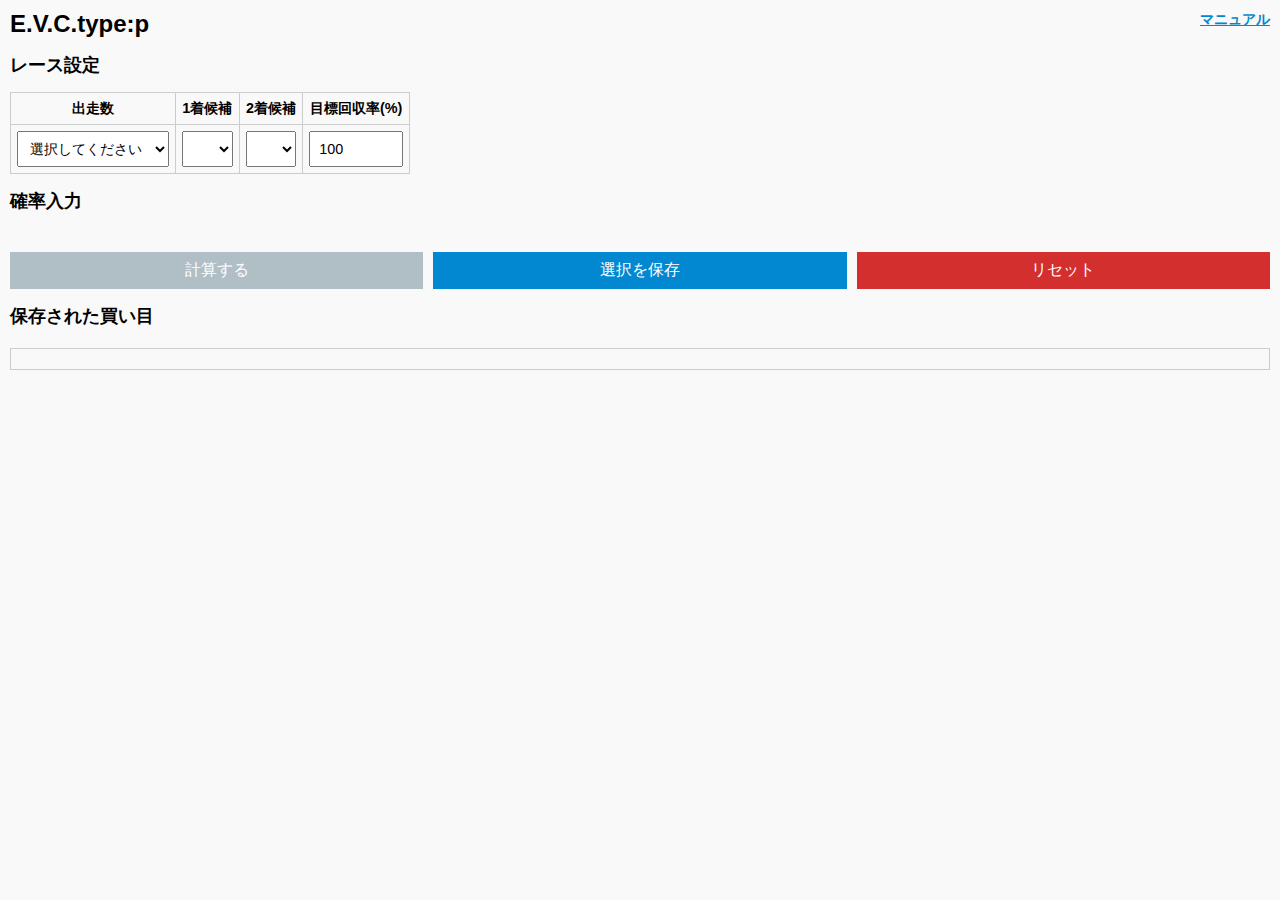
==== index.html @ 29334b95 "Create index.html" ====
<!DOCTYPE html>
<html lang="ja">
<head>
    <meta charset="UTF-8">
    <meta name="viewport" content="width=device-width, initial-scale=1.0">
    <title>E.V.C.type:p</title>
    <style>
        body { font-family: Arial, sans-serif; margin: 10px; background-color: #f9f9f9; }
        .container { margin: 15px 0; }
        h1 { font-size: 1.5em; margin: 0; }
        h2 { font-size: 1.1em; } /* 縮小 */
        h3 { font-size: 1.0em; } /* 縮小 */
        select, button, input[type="number"] { padding: 8px; font-size: 1em; width: 100%; box-sizing: border-box; }
        .probability-table-wrapper { overflow-x: auto; }
        table { border-collapse: collapse; width: 100%; max-width: 400px; }
        th, td { border: 1px solid #ccc; padding: 6px; text-align: center; font-size: 0.9em; }
        .disabled { background-color: #e0e0e0; }
        .error-input { border: 2px solid red; background-color: #ffebee; }
        .prob-input { width: 50px; font-size: 0.9em; padding: 4px; transition: border 0.3s; }
        .car-row-1 { background-color: white; color: black; }
        .car-row-2 { background-color: black; color: white; }
        .car-row-3 { background-color: red; color: white; }
        .car-row-4 { background-color: blue; color: white; }
        .car-row-5 { background-color: yellow; color: black; }
        .car-row-6 { background-color: green; color: white; }
        .car-row-7 { background-color: orange; color: black; }
        .car-row-8 { background-color: pink; color: black; }
        .car-row-9 { background-color: purple; color: white; }
        .button-container { display: flex; gap: 10px; justify-content: space-between; }
        button { margin-top: 10px; background-color: #0288d1; color: white; border: none; cursor: pointer; flex: 1; }
        button:disabled { background-color: #b0bec5; }
        #resetButton { background-color: #d32f2f; }
        #saveButton { background-color: #0288d1; }
        .fill-button { background-color: #ffa726; padding: 4px; font-size: 0.8em; width: 100%; margin: 0; }
        .error { color: #d32f2f; font-weight: bold; margin-top: 10px; }
        .sum-span { font-size: 0.8em; color: #333; margin-left: 5px; }
        .message { font-size: 0.9em; color: #666; }
        .saved-bets { margin-top: 20px; padding: 10px; border: 1px solid #ccc; }
        #errorModal { 
            display: none; 
            position: fixed; 
            top: 50%; 
            left: 50%; 
            transform: translate(-50%, -50%); 
            background: white; 
            padding: 20px; 
            border: 1px solid #ccc; 
            box-shadow: 0 0 10px rgba(0,0,0,0.5); 
            z-index: 1000; 
            max-height: 90vh; 
            overflow-y: auto; 
        }
        #manualOverlay {
            display: none;
            position: fixed;
            top: 0;
            left: 0;
            width: 100%;
            height: 100%;
            background: rgba(0, 0, 0, 0.5);
            z-index: 999;
        }
        #manualModal { 
            display: none; 
            position: fixed; 
            top: 50%; 
            left: 50%; 
            transform: translate(-50%, -50%); 
            background: white; 
            padding: 20px; 
            border: 1px solid #ccc; 
            box-shadow: 0 0 10px rgba(0,0,0,0.5); 
            z-index: 1000; 
            width: 80%; 
            max-width: 500px; 
            max-height: 70vh; 
            overflow-y: auto; 
        }
        .fill-button-cell { padding: 2px; }
        .manual-link { 
            font-size: 0.6em; /* 二段階縮小: 1em → 0.6em */
            color: #0288d1; 
            cursor: pointer; 
            text-decoration: underline; 
            float: right; 
        }
        .results-container { display: flex; flex-wrap: wrap; gap: 20px; }
        .result-section { flex: 1; min-width: 300px; }
        @media (max-width: 600px) {
            th, td { padding: 4px; font-size: 0.8em; }
            .prob-input { width: 40px; }
            .button-container { flex-direction: row; gap: 5px; }
            button { width: 33%; max-width: none; }
            table { max-width: 100%; }
            .sum-span { font-size: 0.7em; }
            .fill-button { font-size: 0.7em; padding: 3px; }
            #errorModal { width: 90%; max-height: 85vh; }
            #manualModal { width: 90%; max-width: 400px; max-height: 65vh; }
            .results-container { flex-direction: column; }
        }
    </style>
</head>
<body>
    <h1>E.V.C.type:p <span class="manual-link" onclick="showManualModal()">マニュアル</span></h1>
    
    <!-- 出走数と着順候補選択エリア -->
    <div class="container">
        <h2>レース設定</h2>
        <table>
            <thead>
                <tr>
                    <th>出走数</th>
                    <th>1着候補</th>
                    <th>2着候補</th>
                    <th>目標回収率(%)</th>
                </tr>
            </thead>
            <tbody>
                <tr>
                    <td><select id="carCount" onchange="generateCarInputs()">
                        <option value="">選択してください</option>
                        <option value="5">５</option>
                        <option value="6">６</option>
                        <option value="7">７</option>
                        <option value="8">８</option>
                        <option value="9">９</option>
                    </select></td>
                    <td><select id="firstSelect" onchange="updateProbabilityInputs()"></select></td>
                    <td><select id="secondSelect" onchange="updateProbabilityInputs()"></select></td>
                    <td><input type="number" id="targetRecovery" min="1" max="1000" step="1" value="100"></td>
                </tr>
            </tbody>
        </table>
    </div>

    <!-- 確率入力エリア -->
    <div class="container">
        <h2>確率入力</h2>
        <div class="probability-table-wrapper">
            <div id="probabilityInputs"></div>
        </div>
    </div>

    <!-- ボタンエリア -->
    <div class="container">
        <div class="button-container">
            <button onclick="calculateOdds()" disabled id="calcButton">計算する</button>
            <button onclick="saveSelectedBets()" disabled id="saveButton">選択を保存</button>
            <button onclick="resetForm()" id="resetButton">リセット</button>
        </div>
    </div>

    <!-- 結果表示エリア -->
    <div id="results" class="container"></div>

    <!-- 保存された買い目表示エリア -->
    <div class="container">
        <h2>保存された買い目</h2>
        <div id="savedBets" class="saved-bets"></div>
    </div>

    <!-- エラーモーダル -->
    <div id="errorModal">
        <p id="errorMessage" class="error"></p>
        <button onclick="closeModal()">閉じる</button>
    </div>

    <!-- マニュアルオーバーレイ -->
    <div id="manualOverlay" onclick="closeManualModal()"></div>

    <!-- マニュアルモーダル -->
    <div id="manualModal">
        <h2>E.V.C.type:p 操作マニュアル</h2>
        <h3>概要</h3>
        <p>「E.V.C.type:p」は、競輪の二連単および三連単の予想オッズを計算するためのツールです。出走数、1着・2着候補、各枠番の着順確率を入力することで、目標回収率に基づいた必要オッズを計算し、買い目を保存できます。</p>
        
        <h3>基本操作</h3>
        <h4>1. レース設定の入力</h4>
        <ol>
            <li><strong>出走数の選択</strong><br>「出走数」ドロップダウンから「５」「６」「７」「８」「９」のいずれかを選択します。選択後、1着候補と2着候補の選択肢が更新されます。</li>
            <li><strong>1着候補の選択</strong><br>「1着候補」ドロップダウンから予想する1着の枠番（例: 1番）を選択します。選択すると、確率入力欄が表示されます。</li>
            <li><strong>2着候補の選択（任意）</strong><br>「2着候補」ドロップダウンから予想する2着の枠番（例: 2番）を選択します。1着と同じ枠番は選択できません。未選択のままでも計算可能です（この場合、二連単のみ計算）。</li>
            <li><strong>目標回収率の入力</strong><br>「目標回収率(%)」に整数値を入力します（デフォルト: 100）。範囲は1～1000で、小数点以下の入力はできません（例: 100, 95, 105）。</li>
        </ol>

        <h4>2. 確率入力</h4>
        <ol>
            <li><strong>確率表の確認</strong><br>1着候補を選択すると、「確率入力」欄に表が表示されます。枠番ごとに「1着率(%)」「2着率(%)」「3着率(%)」の欄があります。</li>
            <li><strong>確率の入力</strong><br>各枠番の1着率、2着率、3着率を0～100の範囲で整数値を入力します。1着候補の枠番は2着率・3着率が無効（グレーアウト）。2着候補の枠番は3着率が無効。各列の合計は100%になるように調整してください（合計が100を超えるとエラー表示）。</li>
            <li><strong>均等入力ボタンの使用</strong><br>「1着均等入力」「2着均等入力」「3着均等入力」ボタンを押すと、未入力の欄に残りの確率を均等に割り振ります。例: 1着率合計が70の場合、残り30を未入力の枠番で均等に分けます（整数で割り振り）。</li>
        </ol>

        <h4>3. 計算と結果確認</h4>
        <ol>
            <li><strong>計算の実行</strong><br>必要な項目を入力後、「計算する」ボタンを押します。未入力項目がある場合や確率合計が100%でない場合、エラーモーダルが表示されます。</li>
            <li><strong>結果の表示</strong><br><strong>二連単</strong>: 1着候補が選択されている場合、1着固定の組み合わせ（例: 「1-2」「1-3」）が表示されます。<br><strong>三連単</strong>: 1着と2着候補が選択されている場合、1着・2着固定の組み合わせ（例: 「1-2-3」「1-2-4」）が表示されます。<br>各出目には「成立確率」（小数点第1位まで、例: 33.3%）と「必要オッズ」が表示されます。</li>
        </ol>

        <h4>4. 買い目の保存</h4>
        <ol>
            <li><strong>買い目の選択</strong><br>計算結果の表で、保存したい出目のチェックボックスをオンにします。</li>
            <li><strong>保存の実行</strong><br>「選択を保存」ボタンを押すと、選択した買い目が「保存された買い目」欄に追加されます。保存後、計算結果はクリアされ、出走数と目標回収率の変更が無効化されます。</li>
            <li><strong>保存内容の確認</strong><br>「保存された買い目」に買い目数、合成オッズ、詳細（種類、出目、確率（小数点第1位まで）、オッズ）が表示されます。</li>
        </ol>

        <h4>5. リセット</h4>
        <p>「リセット」ボタンを押すと、すべての入力と保存データが初期化されます。出走数、1着・2着候補、確率、目標回収率、計算結果、保存された買い目がクリアされます。</p>

        <h3>注意事項</h3>
        <ul>
            <li><strong>確率の合計</strong>: 1着率、2着率、3着率の各合計が100%でない場合、エラーが表示されます。調整してください。</li>
            <li><strong>入力値の範囲</strong>: 確率は0～100、目標回収率は1～1000の範囲で、整数のみ入力してください。</li>
            <li><strong>モバイル対応</strong>: スマートフォンでも操作可能ですが、表が見づらい場合は横にしてください。</li>
        </ul>

        <h3>操作例</h3>
        <h4>二連単のみ計算する場合</h4>
        <ol>
            <li>出走数: 9</li>
            <li>1着候補: 1番</li>
            <li>確率入力:<br>- 1着率: 1番=30, 2～9番=10（合計100）<br>- 2着率: 2～9番=12または13（合計100）</li>
            <li>目標回収率: 100</li>
            <li>「計算する」を押す</li>
            <li>結果: 「1-2」「1-3」などが表示（例: 成立確率 3.8%）</li>
        </ol>

        <h4>二連単と三連単を計算する場合</h4>
        <ol>
            <li>出走数: 9</li>
            <li>1着候補: 1番、2着候補: 2番</li>
            <li>確率入力:<br>- 1着率: 1番=30, 2～9番=10（合計100）<br>- 2着率: 2番=30, 3～9番=10（合計100）<br>- 3着率: 3～9番=14または15（合計100）</li>
            <li>目標回収率: 95</li>
            <li>「計算する」を押す</li>
            <li>結果:<br>- 二連単: 「1-2」「1-3」など（例: 成立確率 9.0%）<br>- 三連単: 「1-2-3」「1-2-4」など（例: 成立確率 1.3%）</li>
        </ol>

        <h3>トラブルシューティング</h3>
        <ul>
            <li><strong>計算ボタンが押せない</strong>: 出走数と1着候補が選択されているか確認してください。</li>
            <li><strong>エラーモーダルが表示される</strong>: 確率の合計や未入力項目を確認し、修正してください。</li>
            <li><strong>三連単が表示されない</strong>: 2着候補が選択されているか確認してください。</li>
            <li><strong>小数点が入力できない</strong>: 目標回収率は整数のみ入力可能です（仕様）。</li>
        </ul>

        <button onclick="closeManualModal()">閉じる</button>
    </div>

    <script>
        let savedBets = [];
        let probabilities = { win: {}, place: {}, show: {} };

        function generateCarInputs() {
            const count = parseInt(document.getElementById('carCount').value);
            const firstSelect = document.getElementById('firstSelect');
            const secondSelect = document.getElementById('secondSelect');
            firstSelect.innerHTML = '<option value="">選択してください</option>';
            secondSelect.innerHTML = '<option value="">選択してください</option>';
            document.getElementById('probabilityInputs').innerHTML = '';
            document.getElementById('results').innerHTML = '';
            
            if (!count) {
                document.getElementById('calcButton').disabled = true;
                document.getElementById('saveButton').disabled = true;
                return;
            }

            for (let i = 1; i <= count; i++) {
                const option1 = document.createElement('option');
                option1.value = i;
                option1.text = `${i}番`;
                firstSelect.appendChild(option1);
            }
            updateProbabilityInputs();
        }

        function updateProbabilityInputs() {
            const count = parseInt(document.getElementById('carCount').value);
            const firstSelect = document.getElementById('firstSelect');
            const secondSelect = document.getElementById('secondSelect');
            const firstSelected = parseInt(firstSelect.value) || null;
            const secondSelected = parseInt(secondSelect.value) || null;
            const probContainer = document.getElementById('probabilityInputs');

            secondSelect.innerHTML = '<option value="">選択してください</option>';
            for (let i = 1; i <= count; i++) {
                if (i !== firstSelected) {
                    const option2 = document.createElement('option');
                    option2.value = i;
                    option2.text = `${i}番`;
                    secondSelect.appendChild(option2);
                }
            }
            if (secondSelected && secondSelected !== firstSelected) {
                secondSelect.value = secondSelected;
            } else if (secondSelected === firstSelected) {
                secondSelect.value = '';
            }

            if (!count || !firstSelected) {
                probContainer.innerHTML = '<p class="message">1着候補を選択してください。</p>';
                document.getElementById('calcButton').disabled = true;
                document.getElementById('saveButton').disabled = true;
                return;
            }

            probContainer.innerHTML = `
                <table>
                    <thead>
                        <tr>
                            <th>枠番</th>
                            <th>1着率(%)<span class="sum-span" id="winSum">0</span></th>
                            <th>2着率(%)<span class="sum-span" id="placeSum">0</span></th>
                            <th>3着率(%)<span class="sum-span" id="showSum">0</span></th>
                        </tr>
                    </thead>
                    <tbody>
                        ${Array.from({ length: count }, (_, i) => i + 1).map(i => {
                            let firstInput = `<input type="number" id="win${i}" min="0" max="100" step="1" class="prob-input" value="${probabilities.win[i] || ''}" oninput="updateSums(); probabilities.win[${i}] = this.value">`;
                            let secondInput = `<input type="number" id="place${i}" min="0" max="100" step="1" class="prob-input" value="${probabilities.place[i] || ''}" oninput="updateSums(); probabilities.place[${i}] = this.value">`;
                            let thirdInput = `<input type="number" id="show${i}" min="0" max="100" step="1" class="prob-input" value="${probabilities.show[i] || ''}" oninput="updateSums(); probabilities.show[${i}] = this.value">`;

                            if (i === firstSelected) {
                                secondInput = `<input type="number" id="place${i}" min="0" max="100" step="1" disabled class="disabled prob-input">`;
                                thirdInput = `<input type="number" id="show${i}" min="0" max="100" step="1" disabled class="disabled prob-input">`;
                            } else if (i === secondSelected) {
                                thirdInput = `<input type="number" id="show${i}" min="0" max="100" step="1" disabled class="disabled prob-input">`;
                            }

                            return `
                                <tr class="car-row-${i}">
                                    <td>${i}番</td>
                                    <td>${firstInput}</td>
                                    <td>${secondInput}</td>
                                    <td>${thirdInput}</td>
                                </tr>
                            `;
                        }).join('')}
                        <tr>
                            <td class="fill-button-cell"></td>
                            <td class="fill-button-cell"><button class="fill-button" onclick="fillRemaining('win')">1着均等入力</button></td>
                            <td class="fill-button-cell"><button class="fill-button" onclick="fillRemaining('place')">2着均等入力</button></td>
                            <td class="fill-button-cell"><button class="fill-button" onclick="fillRemaining('show')">3着均等入力</button></td>
                        </tr>
                    </tbody>
                </table>
            `;
            document.getElementById('calcButton').disabled = false;
            document.getElementById('saveButton').disabled = true;
            updateSums();
        }

        function updateSums() {
            const count = parseInt(document.getElementById('carCount').value);
            if (!count) return;

            let winSum = 0, placeSum = 0, showSum = 0;
            const tolerance = 0.01;

            for (let i = 1; i <= count; i++) {
                const winInput = document.getElementById(`win${i}`);
                const placeInput = document.getElementById(`place${i}`);
                const showInput = document.getElementById(`show${i}`);

                const win = parseInt(winInput.value) || 0;
                const place = placeInput.disabled ? 0 : parseInt(placeInput.value) || 0;
                const show = showInput.disabled ? 0 : parseInt(showInput.value) || 0;

                winSum += win;
                placeSum += place;
                showSum += show;

                winInput.classList.toggle('error-input', winSum >= 100 + tolerance);
                placeInput.classList.toggle('error-input', placeSum >= 100 + tolerance && !placeInput.disabled);
                showInput.classList.toggle('error-input', showSum >= 100 + tolerance && !showInput.disabled);
            }
            document.getElementById('winSum').textContent = winSum;
            document.getElementById('placeSum').textContent = placeSum;
            document.getElementById('showSum').textContent = showSum;

            if (winSum >= 100 + tolerance || placeSum >= 100 + tolerance || showSum >= 100 + tolerance) {
                showErrorModal('合計確率が100%を超えています。調整してください。');
            } else {
                closeModal();
            }
        }

        function fillRemaining(type) {
            const count = parseInt(document.getElementById('carCount').value);
            if (!count) return;

            let sum = 0;
            let emptyInputs = [];
            for (let i = 1; i <= count; i++) {
                const input = document.getElementById(`${type}${i}`);
                if (input.disabled) continue;
                const value = parseInt(input.value) || 0;
                if (input.value === '') emptyInputs.push(i);
                else sum += value;
            }

            if (sum >= 100) return;

            const remaining = 100 - sum;
            const emptyCount = emptyInputs.length;
            if (emptyCount === 0) return;

            const baseValue = Math.floor(remaining / emptyCount);
            let totalAssigned = 0;

            emptyInputs.forEach((i, index) => {
                const input = document.getElementById(`${type}${i}`);
                let value = baseValue;
                if (index === emptyInputs.length - 1) {
                    value = remaining - totalAssigned;
                }
                input.value = value;
                probabilities[type][i] = input.value;
                totalAssigned += value;
            });

            updateSums();
        }

        function calculateOdds() {
            const count = parseInt(document.getElementById('carCount').value);
            const targetRecovery = parseFloat(document.getElementById('targetRecovery').value) || 100;
            let cars = [];
            let winSum = 0, placeSum = 0, showSum = 0;
            let hasEmptyInput = false;

            for (let i = 1; i <= count; i++) {
                const winInput = document.getElementById(`win${i}`);
                const placeInput = document.getElementById(`place${i}`);
                const showInput = document.getElementById(`show${i}`);
                
                const win = winInput.value === '' ? null : parseInt(winInput.value);
                const place = placeInput.value === '' || placeInput.disabled ? null : parseInt(placeInput.value);
                const show = showInput.value === '' || showInput.disabled ? null : parseInt(showInput.value);

                if (win === null && !winInput.disabled) hasEmptyInput = true;
                if (place === null && !placeInput.disabled) hasEmptyInput = true;
                if (show === null && !showInput.disabled) hasEmptyInput = true;

                cars.push({ 
                    id: i, 
                    win: win !== null ? win / 100 : 0, 
                    place: place !== null ? place / 100 : 0, 
                    show: show !== null ? show / 100 : 0 
                });
                if (win !== null) winSum += win;
                if (place !== null) placeSum += place;
                if (show !== null) showSum += show;
            }

            const resultsDiv = document.getElementById('results');
            if (hasEmptyInput) {
                showErrorModal('未入力の項目があります。すべての有効な欄に入力してください。');
                document.getElementById('saveButton').disabled = true;
                return;
            }

            const tolerance = 0.01;
            if (Math.abs(winSum - 100) > tolerance || Math.abs(placeSum - 100) > tolerance || Math.abs(showSum - 100) > tolerance) {
                showErrorModal(`確率の合計が100%ではありません。\n1着率合計: ${winSum}%, 2着率合計: ${placeSum}%, 3着率合計: ${showSum}%`);
                document.getElementById('saveButton').disabled = true;
                return;
            }

            const firstSelected = parseInt(document.getElementById('firstSelect').value);
            const secondSelected = document.getElementById('secondSelect').value ? parseInt(document.getElementById('secondSelect').value) : null;
            const firstCar = cars[firstSelected - 1];
            const secondCar = secondSelected ? cars[secondSelected - 1] : null;

            let results = { exacta: [], trifecta: [] };

            if (firstSelected) {
                cars.forEach(s => {
                    if (s.id !== firstSelected) {
                        const prob = firstCar.win * s.place;
                        const baseOdds = (1 / prob);
                        const odds = prob > 0 ? (targetRecovery === 100 ? Number(baseOdds.toFixed(1)) : Number((baseOdds * (targetRecovery / 100)).toFixed(1))) : 1000;
                        results.exacta.push({ pattern: `${firstCar.id}-${s.id}`, prob, odds });
                    }
                });
            }

            if (firstSelected && secondSelected && firstSelected !== secondSelected) {
                cars.forEach(t => {
                    if (t.id !== firstSelected && t.id !== secondSelected) {
                        const prob = firstCar.win * secondCar.place * t.show;
                        const baseOdds = (1 / prob);
                        const odds = prob > 0 ? (targetRecovery === 100 ? Number(baseOdds.toFixed(1)) : Number((baseOdds * (targetRecovery / 100)).toFixed(1))) : 1000;
                        results.trifecta.push({ pattern: `${firstCar.id}-${secondCar.id}-${t.id}`, prob, odds });
                    }
                });
            }

            resultsDiv.innerHTML = `
                <h2>計算結果 (目標回収率: ${targetRecovery}%)</h2>
                <div class="results-container">
                    ${Object.entries(results).map(([type, patterns]) => `
                        <div class="result-section">
                            <h3>${getBetTypeName(type)}</h3>
                            ${patterns.length > 0 ? `
                                <div style="overflow-x: auto;">
                                    <table>
                                        <tr><th>選択</th><th>出目</th><th>成立確率</th><th>必要オッズ</th></tr>
                                        ${patterns.map(p => `
                                            <tr>
                                                <td><input type="checkbox" class="bet-checkbox" data-type="${type}" data-pattern="${p.pattern}" data-prob="${p.prob}" data-odds="${p.odds}"></td>
                                                <td>${p.pattern}</td>
                                                <td>${(p.prob * 100).toFixed(1)}%</td>
                                                <td>${p.odds}倍</td>
                                            </tr>
                                        `).join('')}
                                    </table>
                                </div>
                            ` : '<p>該当なし</p>'}
                        </div>
                    `).join('')}
                </div>
            `;
            document.getElementById('saveButton').disabled = false;
        }

        function saveSelectedBets() {
            const checkboxes = document.querySelectorAll('.bet-checkbox:checked');
            if (checkboxes.length === 0) {
                showErrorModal('保存する買い目を選択してください。');
                return;
            }

            let oddsSum = 0;
            const newBets = [];
            checkboxes.forEach(checkbox => {
                const bet = {
                    type: checkbox.dataset.type,
                    pattern: checkbox.dataset.pattern,
                    prob: parseFloat(checkbox.dataset.prob),
                    odds: parseFloat(checkbox.dataset.odds)
                };
                newBets.push(bet);
                oddsSum += 1 / bet.odds;
            });

            savedBets = savedBets.concat(newBets);

            let totalOddsSum = 0;
            savedBets.forEach(bet => {
                totalOddsSum += 1 / bet.odds;
            });
            const combinedOdds = totalOddsSum > 0 ? Math.round((1 / totalOddsSum) * 100) / 100 : 1000;

            updateSavedBetsDisplay(combinedOdds);
            document.getElementById('results').innerHTML = '';
            document.getElementById('saveButton').disabled = true;

            document.getElementById('carCount').disabled = true;
            document.getElementById('targetRecovery').disabled = true;
        }

        function updateSavedBetsDisplay(combinedOdds) {
            const savedBetsDiv = document.getElementById('savedBets');
            if (savedBets.length === 0) {
                savedBetsDiv.innerHTML = '<p>保存された買い目はまだありません。</p>';
                return;
            }

            savedBetsDiv.innerHTML = `
                <p>保存された買い目数: ${savedBets.length}</p>
                <p>合成オッズ: ${combinedOdds}倍</p>
                <table>
                    <tr><th>種類</th><th>出目</th><th>成立確率</th><th>必要オッズ</th></tr>
                    ${savedBets.map(bet => `
                        <tr>
                            <td>${getBetTypeName(bet.type)}</td>
                            <td>${bet.pattern}</td>
                            <td>${(bet.prob * 100).toFixed(1)}%</td>
                            <td>${bet.odds}倍</td>
                        </tr>
                    `).join('')}
                </table>
            `;
        }

        function resetForm() {
            document.getElementById('carCount').value = '';
            document.getElementById('carCount').disabled = false;
            const firstSelect = document.getElementById('firstSelect');
            const secondSelect = document.getElementById('secondSelect');
            firstSelect.innerHTML = '<option value="">選択してください</option>';
            secondSelect.innerHTML = '<option value="">選択してください</option>';
            document.getElementById('targetRecovery').value = '100';
            document.getElementById('targetRecovery').disabled = false;
            document.getElementById('probabilityInputs').innerHTML = '';
            document.getElementById('results').innerHTML = '';
            document.getElementById('calcButton').disabled = true;
            document.getElementById('saveButton').disabled = true;
            savedBets = [];
            probabilities = { win: {}, place: {}, show: {} };
            updateSavedBetsDisplay();
            closeModal();
        }

        function getBetTypeName(type) {
            const names = { exacta: '二連単', trifecta: '三連単' };
            return names[type];
        }

        function showErrorModal(message) {
            document.getElementById('errorMessage').textContent = message;
            document.getElementById('errorModal').style.display = 'block';
        }

        function closeModal() {
            document.getElementById('errorModal').style.display = 'none';
        }

        function showManualModal() {
            document.getElementById('manualOverlay').style.display = 'block';
            document.getElementById('manualModal').style.display = 'block';
        }

        function closeManualModal() {
            document.getElementById('manualOverlay').style.display = 'none';
            document.getElementById('manualModal').style.display = 'none';
        }
    </script>
</body>
</html>
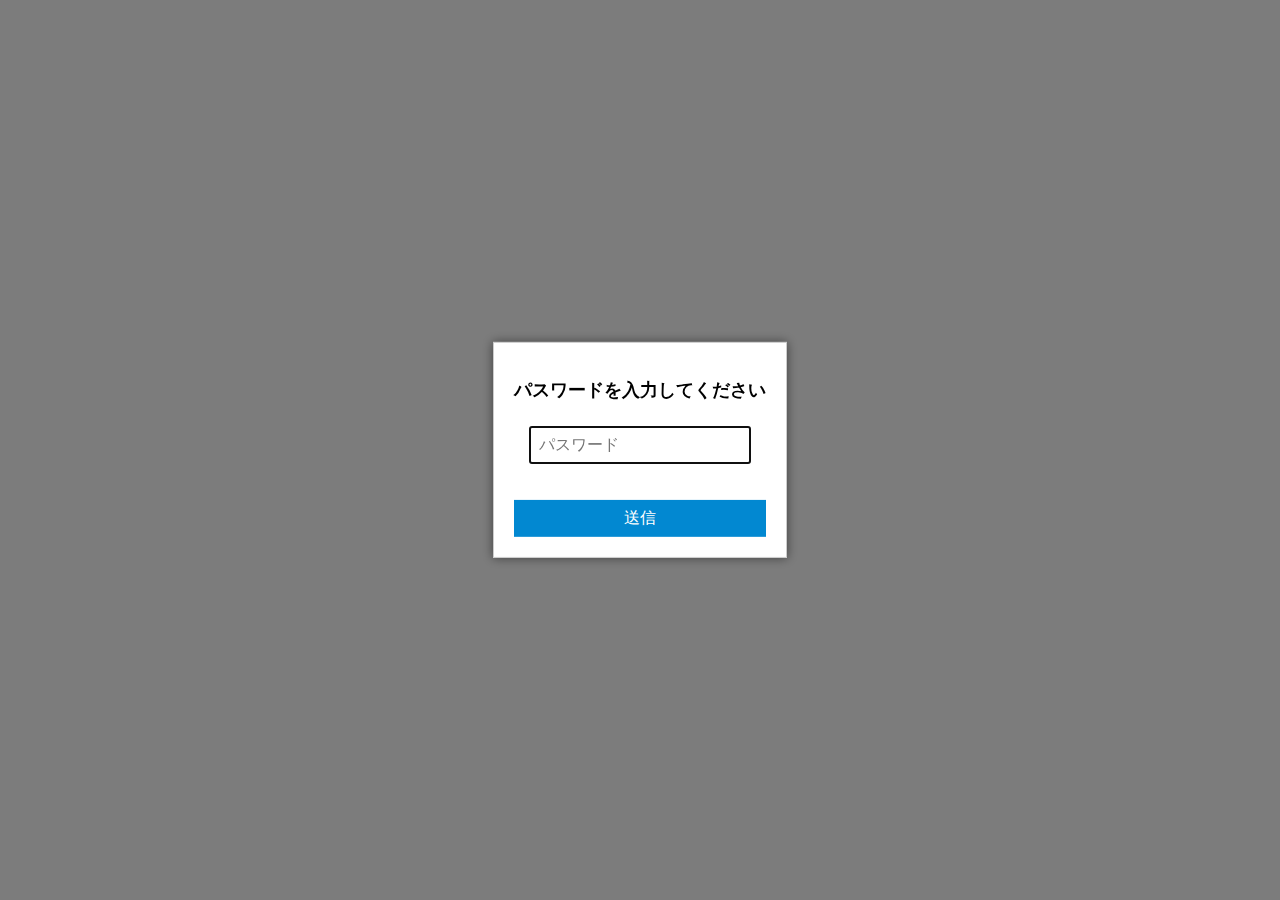
==== commit 9f3beb2c: "Add files via upload" ====
--- a/index.html
+++ b/index.html
@@ -1,630 +1,100 @@
-<!DOCTYPE html>
-<html lang="ja">
-<head>
-    <meta charset="UTF-8">
-    <meta name="viewport" content="width=device-width, initial-scale=1.0">
-    <title>E.V.C.type:p</title>
-    <style>
-        body { font-family: Arial, sans-serif; margin: 10px; background-color: #f9f9f9; }
-        .container { margin: 15px 0; }
-        h1 { font-size: 1.5em; margin: 0; }
-        h2 { font-size: 1.1em; } /* 縮小 */
-        h3 { font-size: 1.0em; } /* 縮小 */
-        select, button, input[type="number"] { padding: 8px; font-size: 1em; width: 100%; box-sizing: border-box; }
-        .probability-table-wrapper { overflow-x: auto; }
-        table { border-collapse: collapse; width: 100%; max-width: 400px; }
-        th, td { border: 1px solid #ccc; padding: 6px; text-align: center; font-size: 0.9em; }
-        .disabled { background-color: #e0e0e0; }
-        .error-input { border: 2px solid red; background-color: #ffebee; }
-        .prob-input { width: 50px; font-size: 0.9em; padding: 4px; transition: border 0.3s; }
-        .car-row-1 { background-color: white; color: black; }
-        .car-row-2 { background-color: black; color: white; }
-        .car-row-3 { background-color: red; color: white; }
-        .car-row-4 { background-color: blue; color: white; }
-        .car-row-5 { background-color: yellow; color: black; }
-        .car-row-6 { background-color: green; color: white; }
-        .car-row-7 { background-color: orange; color: black; }
-        .car-row-8 { background-color: pink; color: black; }
-        .car-row-9 { background-color: purple; color: white; }
-        .button-container { display: flex; gap: 10px; justify-content: space-between; }
-        button { margin-top: 10px; background-color: #0288d1; color: white; border: none; cursor: pointer; flex: 1; }
-        button:disabled { background-color: #b0bec5; }
-        #resetButton { background-color: #d32f2f; }
-        #saveButton { background-color: #0288d1; }
-        .fill-button { background-color: #ffa726; padding: 4px; font-size: 0.8em; width: 100%; margin: 0; }
-        .error { color: #d32f2f; font-weight: bold; margin-top: 10px; }
-        .sum-span { font-size: 0.8em; color: #333; margin-left: 5px; }
-        .message { font-size: 0.9em; color: #666; }
-        .saved-bets { margin-top: 20px; padding: 10px; border: 1px solid #ccc; }
-        #errorModal { 
-            display: none; 
-            position: fixed; 
-            top: 50%; 
-            left: 50%; 
-            transform: translate(-50%, -50%); 
-            background: white; 
-            padding: 20px; 
-            border: 1px solid #ccc; 
-            box-shadow: 0 0 10px rgba(0,0,0,0.5); 
-            z-index: 1000; 
-            max-height: 90vh; 
-            overflow-y: auto; 
-        }
-        #manualOverlay {
-            display: none;
-            position: fixed;
-            top: 0;
-            left: 0;
-            width: 100%;
-            height: 100%;
-            background: rgba(0, 0, 0, 0.5);
-            z-index: 999;
-        }
-        #manualModal { 
-            display: none; 
-            position: fixed; 
-            top: 50%; 
-            left: 50%; 
-            transform: translate(-50%, -50%); 
-            background: white; 
-            padding: 20px; 
-            border: 1px solid #ccc; 
-            box-shadow: 0 0 10px rgba(0,0,0,0.5); 
-            z-index: 1000; 
-            width: 80%; 
-            max-width: 500px; 
-            max-height: 70vh; 
-            overflow-y: auto; 
-        }
-        .fill-button-cell { padding: 2px; }
-        .manual-link { 
-            font-size: 0.6em; /* 二段階縮小: 1em → 0.6em */
-            color: #0288d1; 
-            cursor: pointer; 
-            text-decoration: underline; 
-            float: right; 
-        }
-        .results-container { display: flex; flex-wrap: wrap; gap: 20px; }
-        .result-section { flex: 1; min-width: 300px; }
-        @media (max-width: 600px) {
-            th, td { padding: 4px; font-size: 0.8em; }
-            .prob-input { width: 40px; }
-            .button-container { flex-direction: row; gap: 5px; }
-            button { width: 33%; max-width: none; }
-            table { max-width: 100%; }
-            .sum-span { font-size: 0.7em; }
-            .fill-button { font-size: 0.7em; padding: 3px; }
-            #errorModal { width: 90%; max-height: 85vh; }
-            #manualModal { width: 90%; max-width: 400px; max-height: 65vh; }
-            .results-container { flex-direction: column; }
-        }
-    </style>
-</head>
-<body>
-    <h1>E.V.C.type:p <span class="manual-link" onclick="showManualModal()">マニュアル</span></h1>
-    
-    <!-- 出走数と着順候補選択エリア -->
-    <div class="container">
-        <h2>レース設定</h2>
-        <table>
-            <thead>
-                <tr>
-                    <th>出走数</th>
-                    <th>1着候補</th>
-                    <th>2着候補</th>
-                    <th>目標回収率(%)</th>
-                </tr>
-            </thead>
-            <tbody>
-                <tr>
-                    <td><select id="carCount" onchange="generateCarInputs()">
-                        <option value="">選択してください</option>
-                        <option value="5">５</option>
-                        <option value="6">６</option>
-                        <option value="7">７</option>
-                        <option value="8">８</option>
-                        <option value="9">９</option>
-                    </select></td>
-                    <td><select id="firstSelect" onchange="updateProbabilityInputs()"></select></td>
-                    <td><select id="secondSelect" onchange="updateProbabilityInputs()"></select></td>
-                    <td><input type="number" id="targetRecovery" min="1" max="1000" step="1" value="100"></td>
-                </tr>
-            </tbody>
-        </table>
-    </div>
-
-    <!-- 確率入力エリア -->
-    <div class="container">
-        <h2>確率入力</h2>
-        <div class="probability-table-wrapper">
-            <div id="probabilityInputs"></div>
-        </div>
-    </div>
-
-    <!-- ボタンエリア -->
-    <div class="container">
-        <div class="button-container">
-            <button onclick="calculateOdds()" disabled id="calcButton">計算する</button>
-            <button onclick="saveSelectedBets()" disabled id="saveButton">選択を保存</button>
-            <button onclick="resetForm()" id="resetButton">リセット</button>
-        </div>
-    </div>
-
-    <!-- 結果表示エリア -->
-    <div id="results" class="container"></div>
-
-    <!-- 保存された買い目表示エリア -->
-    <div class="container">
-        <h2>保存された買い目</h2>
-        <div id="savedBets" class="saved-bets"></div>
-    </div>
-
-    <!-- エラーモーダル -->
-    <div id="errorModal">
-        <p id="errorMessage" class="error"></p>
-        <button onclick="closeModal()">閉じる</button>
-    </div>
-
-    <!-- マニュアルオーバーレイ -->
-    <div id="manualOverlay" onclick="closeManualModal()"></div>
-
-    <!-- マニュアルモーダル -->
-    <div id="manualModal">
-        <h2>E.V.C.type:p 操作マニュアル</h2>
-        <h3>概要</h3>
-        <p>「E.V.C.type:p」は、競輪の二連単および三連単の予想オッズを計算するためのツールです。出走数、1着・2着候補、各枠番の着順確率を入力することで、目標回収率に基づいた必要オッズを計算し、買い目を保存できます。</p>
-        
-        <h3>基本操作</h3>
-        <h4>1. レース設定の入力</h4>
-        <ol>
-            <li><strong>出走数の選択</strong><br>「出走数」ドロップダウンから「５」「６」「７」「８」「９」のいずれかを選択します。選択後、1着候補と2着候補の選択肢が更新されます。</li>
-            <li><strong>1着候補の選択</strong><br>「1着候補」ドロップダウンから予想する1着の枠番（例: 1番）を選択します。選択すると、確率入力欄が表示されます。</li>
-            <li><strong>2着候補の選択（任意）</strong><br>「2着候補」ドロップダウンから予想する2着の枠番（例: 2番）を選択します。1着と同じ枠番は選択できません。未選択のままでも計算可能です（この場合、二連単のみ計算）。</li>
-            <li><strong>目標回収率の入力</strong><br>「目標回収率(%)」に整数値を入力します（デフォルト: 100）。範囲は1～1000で、小数点以下の入力はできません（例: 100, 95, 105）。</li>
-        </ol>
-
-        <h4>2. 確率入力</h4>
-        <ol>
-            <li><strong>確率表の確認</strong><br>1着候補を選択すると、「確率入力」欄に表が表示されます。枠番ごとに「1着率(%)」「2着率(%)」「3着率(%)」の欄があります。</li>
-            <li><strong>確率の入力</strong><br>各枠番の1着率、2着率、3着率を0～100の範囲で整数値を入力します。1着候補の枠番は2着率・3着率が無効（グレーアウト）。2着候補の枠番は3着率が無効。各列の合計は100%になるように調整してください（合計が100を超えるとエラー表示）。</li>
-            <li><strong>均等入力ボタンの使用</strong><br>「1着均等入力」「2着均等入力」「3着均等入力」ボタンを押すと、未入力の欄に残りの確率を均等に割り振ります。例: 1着率合計が70の場合、残り30を未入力の枠番で均等に分けます（整数で割り振り）。</li>
-        </ol>
-
-        <h4>3. 計算と結果確認</h4>
-        <ol>
-            <li><strong>計算の実行</strong><br>必要な項目を入力後、「計算する」ボタンを押します。未入力項目がある場合や確率合計が100%でない場合、エラーモーダルが表示されます。</li>
-            <li><strong>結果の表示</strong><br><strong>二連単</strong>: 1着候補が選択されている場合、1着固定の組み合わせ（例: 「1-2」「1-3」）が表示されます。<br><strong>三連単</strong>: 1着と2着候補が選択されている場合、1着・2着固定の組み合わせ（例: 「1-2-3」「1-2-4」）が表示されます。<br>各出目には「成立確率」（小数点第1位まで、例: 33.3%）と「必要オッズ」が表示されます。</li>
-        </ol>
-
-        <h4>4. 買い目の保存</h4>
-        <ol>
-            <li><strong>買い目の選択</strong><br>計算結果の表で、保存したい出目のチェックボックスをオンにします。</li>
-            <li><strong>保存の実行</strong><br>「選択を保存」ボタンを押すと、選択した買い目が「保存された買い目」欄に追加されます。保存後、計算結果はクリアされ、出走数と目標回収率の変更が無効化されます。</li>
-            <li><strong>保存内容の確認</strong><br>「保存された買い目」に買い目数、合成オッズ、詳細（種類、出目、確率（小数点第1位まで）、オッズ）が表示されます。</li>
-        </ol>
-
-        <h4>5. リセット</h4>
-        <p>「リセット」ボタンを押すと、すべての入力と保存データが初期化されます。出走数、1着・2着候補、確率、目標回収率、計算結果、保存された買い目がクリアされます。</p>
-
-        <h3>注意事項</h3>
-        <ul>
-            <li><strong>確率の合計</strong>: 1着率、2着率、3着率の各合計が100%でない場合、エラーが表示されます。調整してください。</li>
-            <li><strong>入力値の範囲</strong>: 確率は0～100、目標回収率は1～1000の範囲で、整数のみ入力してください。</li>
-            <li><strong>モバイル対応</strong>: スマートフォンでも操作可能ですが、表が見づらい場合は横にしてください。</li>
-        </ul>
-
-        <h3>操作例</h3>
-        <h4>二連単のみ計算する場合</h4>
-        <ol>
-            <li>出走数: 9</li>
-            <li>1着候補: 1番</li>
-            <li>確率入力:<br>- 1着率: 1番=30, 2～9番=10（合計100）<br>- 2着率: 2～9番=12または13（合計100）</li>
-            <li>目標回収率: 100</li>
-            <li>「計算する」を押す</li>
-            <li>結果: 「1-2」「1-3」などが表示（例: 成立確率 3.8%）</li>
-        </ol>
-
-        <h4>二連単と三連単を計算する場合</h4>
-        <ol>
-            <li>出走数: 9</li>
-            <li>1着候補: 1番、2着候補: 2番</li>
-            <li>確率入力:<br>- 1着率: 1番=30, 2～9番=10（合計100）<br>- 2着率: 2番=30, 3～9番=10（合計100）<br>- 3着率: 3～9番=14または15（合計100）</li>
-            <li>目標回収率: 95</li>
-            <li>「計算する」を押す</li>
-            <li>結果:<br>- 二連単: 「1-2」「1-3」など（例: 成立確率 9.0%）<br>- 三連単: 「1-2-3」「1-2-4」など（例: 成立確率 1.3%）</li>
-        </ol>
-
-        <h3>トラブルシューティング</h3>
-        <ul>
-            <li><strong>計算ボタンが押せない</strong>: 出走数と1着候補が選択されているか確認してください。</li>
-            <li><strong>エラーモーダルが表示される</strong>: 確率の合計や未入力項目を確認し、修正してください。</li>
-            <li><strong>三連単が表示されない</strong>: 2着候補が選択されているか確認してください。</li>
-            <li><strong>小数点が入力できない</strong>: 目標回収率は整数のみ入力可能です（仕様）。</li>
-        </ul>
-
-        <button onclick="closeManualModal()">閉じる</button>
-    </div>
-
-    <script>
-        let savedBets = [];
-        let probabilities = { win: {}, place: {}, show: {} };
-
-        function generateCarInputs() {
-            const count = parseInt(document.getElementById('carCount').value);
-            const firstSelect = document.getElementById('firstSelect');
-            const secondSelect = document.getElementById('secondSelect');
-            firstSelect.innerHTML = '<option value="">選択してください</option>';
-            secondSelect.innerHTML = '<option value="">選択してください</option>';
-            document.getElementById('probabilityInputs').innerHTML = '';
-            document.getElementById('results').innerHTML = '';
-            
-            if (!count) {
-                document.getElementById('calcButton').disabled = true;
-                document.getElementById('saveButton').disabled = true;
-                return;
-            }
-
-            for (let i = 1; i <= count; i++) {
-                const option1 = document.createElement('option');
-                option1.value = i;
-                option1.text = `${i}番`;
-                firstSelect.appendChild(option1);
-            }
-            updateProbabilityInputs();
-        }
-
-        function updateProbabilityInputs() {
-            const count = parseInt(document.getElementById('carCount').value);
-            const firstSelect = document.getElementById('firstSelect');
-            const secondSelect = document.getElementById('secondSelect');
-            const firstSelected = parseInt(firstSelect.value) || null;
-            const secondSelected = parseInt(secondSelect.value) || null;
-            const probContainer = document.getElementById('probabilityInputs');
-
-            secondSelect.innerHTML = '<option value="">選択してください</option>';
-            for (let i = 1; i <= count; i++) {
-                if (i !== firstSelected) {
-                    const option2 = document.createElement('option');
-                    option2.value = i;
-                    option2.text = `${i}番`;
-                    secondSelect.appendChild(option2);
-                }
-            }
-            if (secondSelected && secondSelected !== firstSelected) {
-                secondSelect.value = secondSelected;
-            } else if (secondSelected === firstSelected) {
-                secondSelect.value = '';
-            }
-
-            if (!count || !firstSelected) {
-                probContainer.innerHTML = '<p class="message">1着候補を選択してください。</p>';
-                document.getElementById('calcButton').disabled = true;
-                document.getElementById('saveButton').disabled = true;
-                return;
-            }
-
-            probContainer.innerHTML = `
-                <table>
-                    <thead>
-                        <tr>
-                            <th>枠番</th>
-                            <th>1着率(%)<span class="sum-span" id="winSum">0</span></th>
-                            <th>2着率(%)<span class="sum-span" id="placeSum">0</span></th>
-                            <th>3着率(%)<span class="sum-span" id="showSum">0</span></th>
-                        </tr>
-                    </thead>
-                    <tbody>
-                        ${Array.from({ length: count }, (_, i) => i + 1).map(i => {
-                            let firstInput = `<input type="number" id="win${i}" min="0" max="100" step="1" class="prob-input" value="${probabilities.win[i] || ''}" oninput="updateSums(); probabilities.win[${i}] = this.value">`;
-                            let secondInput = `<input type="number" id="place${i}" min="0" max="100" step="1" class="prob-input" value="${probabilities.place[i] || ''}" oninput="updateSums(); probabilities.place[${i}] = this.value">`;
-                            let thirdInput = `<input type="number" id="show${i}" min="0" max="100" step="1" class="prob-input" value="${probabilities.show[i] || ''}" oninput="updateSums(); probabilities.show[${i}] = this.value">`;
-
-                            if (i === firstSelected) {
-                                secondInput = `<input type="number" id="place${i}" min="0" max="100" step="1" disabled class="disabled prob-input">`;
-                                thirdInput = `<input type="number" id="show${i}" min="0" max="100" step="1" disabled class="disabled prob-input">`;
-                            } else if (i === secondSelected) {
-                                thirdInput = `<input type="number" id="show${i}" min="0" max="100" step="1" disabled class="disabled prob-input">`;
-                            }
-
-                            return `
-                                <tr class="car-row-${i}">
-                                    <td>${i}番</td>
-                                    <td>${firstInput}</td>
-                                    <td>${secondInput}</td>
-                                    <td>${thirdInput}</td>
-                                </tr>
-                            `;
-                        }).join('')}
-                        <tr>
-                            <td class="fill-button-cell"></td>
-                            <td class="fill-button-cell"><button class="fill-button" onclick="fillRemaining('win')">1着均等入力</button></td>
-                            <td class="fill-button-cell"><button class="fill-button" onclick="fillRemaining('place')">2着均等入力</button></td>
-                            <td class="fill-button-cell"><button class="fill-button" onclick="fillRemaining('show')">3着均等入力</button></td>
-                        </tr>
-                    </tbody>
-                </table>
-            `;
-            document.getElementById('calcButton').disabled = false;
-            document.getElementById('saveButton').disabled = true;
-            updateSums();
-        }
-
-        function updateSums() {
-            const count = parseInt(document.getElementById('carCount').value);
-            if (!count) return;
-
-            let winSum = 0, placeSum = 0, showSum = 0;
-            const tolerance = 0.01;
-
-            for (let i = 1; i <= count; i++) {
-                const winInput = document.getElementById(`win${i}`);
-                const placeInput = document.getElementById(`place${i}`);
-                const showInput = document.getElementById(`show${i}`);
-
-                const win = parseInt(winInput.value) || 0;
-                const place = placeInput.disabled ? 0 : parseInt(placeInput.value) || 0;
-                const show = showInput.disabled ? 0 : parseInt(showInput.value) || 0;
-
-                winSum += win;
-                placeSum += place;
-                showSum += show;
-
-                winInput.classList.toggle('error-input', winSum >= 100 + tolerance);
-                placeInput.classList.toggle('error-input', placeSum >= 100 + tolerance && !placeInput.disabled);
-                showInput.classList.toggle('error-input', showSum >= 100 + tolerance && !showInput.disabled);
-            }
-            document.getElementById('winSum').textContent = winSum;
-            document.getElementById('placeSum').textContent = placeSum;
-            document.getElementById('showSum').textContent = showSum;
-
-            if (winSum >= 100 + tolerance || placeSum >= 100 + tolerance || showSum >= 100 + tolerance) {
-                showErrorModal('合計確率が100%を超えています。調整してください。');
-            } else {
-                closeModal();
-            }
-        }
-
-        function fillRemaining(type) {
-            const count = parseInt(document.getElementById('carCount').value);
-            if (!count) return;
-
-            let sum = 0;
-            let emptyInputs = [];
-            for (let i = 1; i <= count; i++) {
-                const input = document.getElementById(`${type}${i}`);
-                if (input.disabled) continue;
-                const value = parseInt(input.value) || 0;
-                if (input.value === '') emptyInputs.push(i);
-                else sum += value;
-            }
-
-            if (sum >= 100) return;
-
-            const remaining = 100 - sum;
-            const emptyCount = emptyInputs.length;
-            if (emptyCount === 0) return;
-
-            const baseValue = Math.floor(remaining / emptyCount);
-            let totalAssigned = 0;
-
-            emptyInputs.forEach((i, index) => {
-                const input = document.getElementById(`${type}${i}`);
-                let value = baseValue;
-                if (index === emptyInputs.length - 1) {
-                    value = remaining - totalAssigned;
-                }
-                input.value = value;
-                probabilities[type][i] = input.value;
-                totalAssigned += value;
-            });
-
-            updateSums();
-        }
-
-        function calculateOdds() {
-            const count = parseInt(document.getElementById('carCount').value);
-            const targetRecovery = parseFloat(document.getElementById('targetRecovery').value) || 100;
-            let cars = [];
-            let winSum = 0, placeSum = 0, showSum = 0;
-            let hasEmptyInput = false;
-
-            for (let i = 1; i <= count; i++) {
-                const winInput = document.getElementById(`win${i}`);
-                const placeInput = document.getElementById(`place${i}`);
-                const showInput = document.getElementById(`show${i}`);
-                
-                const win = winInput.value === '' ? null : parseInt(winInput.value);
-                const place = placeInput.value === '' || placeInput.disabled ? null : parseInt(placeInput.value);
-                const show = showInput.value === '' || showInput.disabled ? null : parseInt(showInput.value);
-
-                if (win === null && !winInput.disabled) hasEmptyInput = true;
-                if (place === null && !placeInput.disabled) hasEmptyInput = true;
-                if (show === null && !showInput.disabled) hasEmptyInput = true;
-
-                cars.push({ 
-                    id: i, 
-                    win: win !== null ? win / 100 : 0, 
-                    place: place !== null ? place / 100 : 0, 
-                    show: show !== null ? show / 100 : 0 
-                });
-                if (win !== null) winSum += win;
-                if (place !== null) placeSum += place;
-                if (show !== null) showSum += show;
-            }
-
-            const resultsDiv = document.getElementById('results');
-            if (hasEmptyInput) {
-                showErrorModal('未入力の項目があります。すべての有効な欄に入力してください。');
-                document.getElementById('saveButton').disabled = true;
-                return;
-            }
-
-            const tolerance = 0.01;
-            if (Math.abs(winSum - 100) > tolerance || Math.abs(placeSum - 100) > tolerance || Math.abs(showSum - 100) > tolerance) {
-                showErrorModal(`確率の合計が100%ではありません。\n1着率合計: ${winSum}%, 2着率合計: ${placeSum}%, 3着率合計: ${showSum}%`);
-                document.getElementById('saveButton').disabled = true;
-                return;
-            }
-
-            const firstSelected = parseInt(document.getElementById('firstSelect').value);
-            const secondSelected = document.getElementById('secondSelect').value ? parseInt(document.getElementById('secondSelect').value) : null;
-            const firstCar = cars[firstSelected - 1];
-            const secondCar = secondSelected ? cars[secondSelected - 1] : null;
-
-            let results = { exacta: [], trifecta: [] };
-
-            if (firstSelected) {
-                cars.forEach(s => {
-                    if (s.id !== firstSelected) {
-                        const prob = firstCar.win * s.place;
-                        const baseOdds = (1 / prob);
-                        const odds = prob > 0 ? (targetRecovery === 100 ? Number(baseOdds.toFixed(1)) : Number((baseOdds * (targetRecovery / 100)).toFixed(1))) : 1000;
-                        results.exacta.push({ pattern: `${firstCar.id}-${s.id}`, prob, odds });
-                    }
-                });
-            }
-
-            if (firstSelected && secondSelected && firstSelected !== secondSelected) {
-                cars.forEach(t => {
-                    if (t.id !== firstSelected && t.id !== secondSelected) {
-                        const prob = firstCar.win * secondCar.place * t.show;
-                        const baseOdds = (1 / prob);
-                        const odds = prob > 0 ? (targetRecovery === 100 ? Number(baseOdds.toFixed(1)) : Number((baseOdds * (targetRecovery / 100)).toFixed(1))) : 1000;
-                        results.trifecta.push({ pattern: `${firstCar.id}-${secondCar.id}-${t.id}`, prob, odds });
-                    }
-                });
-            }
-
-            resultsDiv.innerHTML = `
-                <h2>計算結果 (目標回収率: ${targetRecovery}%)</h2>
-                <div class="results-container">
-                    ${Object.entries(results).map(([type, patterns]) => `
-                        <div class="result-section">
-                            <h3>${getBetTypeName(type)}</h3>
-                            ${patterns.length > 0 ? `
-                                <div style="overflow-x: auto;">
-                                    <table>
-                                        <tr><th>選択</th><th>出目</th><th>成立確率</th><th>必要オッズ</th></tr>
-                                        ${patterns.map(p => `
-                                            <tr>
-                                                <td><input type="checkbox" class="bet-checkbox" data-type="${type}" data-pattern="${p.pattern}" data-prob="${p.prob}" data-odds="${p.odds}"></td>
-                                                <td>${p.pattern}</td>
-                                                <td>${(p.prob * 100).toFixed(1)}%</td>
-                                                <td>${p.odds}倍</td>
-                                            </tr>
-                                        `).join('')}
-                                    </table>
-                                </div>
-                            ` : '<p>該当なし</p>'}
-                        </div>
-                    `).join('')}
-                </div>
-            `;
-            document.getElementById('saveButton').disabled = false;
-        }
-
-        function saveSelectedBets() {
-            const checkboxes = document.querySelectorAll('.bet-checkbox:checked');
-            if (checkboxes.length === 0) {
-                showErrorModal('保存する買い目を選択してください。');
-                return;
-            }
-
-            let oddsSum = 0;
-            const newBets = [];
-            checkboxes.forEach(checkbox => {
-                const bet = {
-                    type: checkbox.dataset.type,
-                    pattern: checkbox.dataset.pattern,
-                    prob: parseFloat(checkbox.dataset.prob),
-                    odds: parseFloat(checkbox.dataset.odds)
-                };
-                newBets.push(bet);
-                oddsSum += 1 / bet.odds;
-            });
-
-            savedBets = savedBets.concat(newBets);
-
-            let totalOddsSum = 0;
-            savedBets.forEach(bet => {
-                totalOddsSum += 1 / bet.odds;
-            });
-            const combinedOdds = totalOddsSum > 0 ? Math.round((1 / totalOddsSum) * 100) / 100 : 1000;
-
-            updateSavedBetsDisplay(combinedOdds);
-            document.getElementById('results').innerHTML = '';
-            document.getElementById('saveButton').disabled = true;
-
-            document.getElementById('carCount').disabled = true;
-            document.getElementById('targetRecovery').disabled = true;
-        }
-
-        function updateSavedBetsDisplay(combinedOdds) {
-            const savedBetsDiv = document.getElementById('savedBets');
-            if (savedBets.length === 0) {
-                savedBetsDiv.innerHTML = '<p>保存された買い目はまだありません。</p>';
-                return;
-            }
-
-            savedBetsDiv.innerHTML = `
-                <p>保存された買い目数: ${savedBets.length}</p>
-                <p>合成オッズ: ${combinedOdds}倍</p>
-                <table>
-                    <tr><th>種類</th><th>出目</th><th>成立確率</th><th>必要オッズ</th></tr>
-                    ${savedBets.map(bet => `
-                        <tr>
-                            <td>${getBetTypeName(bet.type)}</td>
-                            <td>${bet.pattern}</td>
-                            <td>${(bet.prob * 100).toFixed(1)}%</td>
-                            <td>${bet.odds}倍</td>
-                        </tr>
-                    `).join('')}
-                </table>
-            `;
-        }
-
-        function resetForm() {
-            document.getElementById('carCount').value = '';
-            document.getElementById('carCount').disabled = false;
-            const firstSelect = document.getElementById('firstSelect');
-            const secondSelect = document.getElementById('secondSelect');
-            firstSelect.innerHTML = '<option value="">選択してください</option>';
-            secondSelect.innerHTML = '<option value="">選択してください</option>';
-            document.getElementById('targetRecovery').value = '100';
-            document.getElementById('targetRecovery').disabled = false;
-            document.getElementById('probabilityInputs').innerHTML = '';
-            document.getElementById('results').innerHTML = '';
-            document.getElementById('calcButton').disabled = true;
-            document.getElementById('saveButton').disabled = true;
-            savedBets = [];
-            probabilities = { win: {}, place: {}, show: {} };
-            updateSavedBetsDisplay();
-            closeModal();
-        }
-
-        function getBetTypeName(type) {
-            const names = { exacta: '二連単', trifecta: '三連単' };
-            return names[type];
-        }
-
-        function showErrorModal(message) {
-            document.getElementById('errorMessage').textContent = message;
-            document.getElementById('errorModal').style.display = 'block';
-        }
-
-        function closeModal() {
-            document.getElementById('errorModal').style.display = 'none';
-        }
-
-        function showManualModal() {
-            document.getElementById('manualOverlay').style.display = 'block';
-            document.getElementById('manualModal').style.display = 'block';
-        }
-
-        function closeManualModal() {
-            document.getElementById('manualOverlay').style.display = 'none';
-            document.getElementById('manualModal').style.display = 'none';
-        }
-    </script>
-</body>
-</html>
+<!DOCTYPE html>
+<html lang="ja">
+<head>
+    <meta charset="UTF-8">
+    <meta name="viewport" content="width=device-width, initial-scale=1.0">
+    <title>E.V.C.type:p</title>
+    <link rel="stylesheet" href="styles.css">
+</head>
+<body>
+    <!-- パスワード認証モーダル -->
+    <div id="passwordOverlay" class="overlay"></div>
+    <div id="passwordModal">
+        <h2>パスワードを入力してください</h2>
+        <input type="password" id="passwordInput" placeholder="パスワード">
+        <p id="attemptMessage" class="error"></p>
+        <button onclick="checkPassword()">送信</button>
+    </div>
+
+    <!-- メインコンテンツ（認証後表示） -->
+    <div id="mainContent" style="display: none;">
+        <h1>E.V.C.type:p <span class="manual-link" onclick="showManualModal()">マニュアル</span></h1>
+        
+        <!-- 出走数と着順候補選択エリア -->
+        <div class="container">
+            <h2>レース設定</h2>
+            <table>
+                <thead>
+                    <tr>
+                        <th>出走数</th>
+                        <th>1着候補</th>
+                        <th>2着候補</th>
+                        <th>目標回収率(%)</th>
+                    </tr>
+                </thead>
+                <tbody>
+                    <tr>
+                        <td><select id="carCount" onchange="generateCarInputs()">
+                            <option value="">選択してください</option>
+                            <option value="5">５</option>
+                            <option value="6">６</option>
+                            <option value="7">７</option>
+                            <option value="8">８</option>
+                            <option value="9">９</option>
+                        </select></td>
+                        <td><select id="firstSelect" onchange="updateProbabilityInputs()"></select></td>
+                        <td><select id="secondSelect" onchange="updateProbabilityInputs()"></select></td>
+                        <td><input type="number" id="targetRecovery" min="1" max="1000" step="1" value="100"></td>
+                    </tr>
+                </tbody>
+            </table>
+        </div>
+
+        <!-- 確率入力エリア -->
+        <div class="container">
+            <h2>確率入力</h2>
+            <div class="probability-table-wrapper">
+                <div id="probabilityInputs"></div>
+            </div>
+        </div>
+
+        <!-- ボタンエリア -->
+        <div class="container">
+            <div class="button-container">
+                <button onclick="calculateOdds()" disabled id="calcButton">計算する</button>
+                <button onclick="saveSelectedBets()" disabled id="saveButton">選択を保存</button>
+                <button onclick="resetForm()" id="resetButton">リセット</button>
+            </div>
+        </div>
+
+        <!-- 結果表示エリア -->
+        <div id="results" class="container"></div>
+
+        <!-- 保存された買い目表示エリア -->
+        <div class="container">
+            <h2>保存された買い目</h2>
+            <div id="savedBets" class="saved-bets"></div>
+        </div>
+
+        <!-- エラーモーダル -->
+        <div id="errorModal">
+            <p id="errorMessage" class="error"></p>
+            <button onclick="closeModal()">閉じる</button>
+        </div>
+
+        <!-- マニュアルオーバーレイ -->
+        <div id="manualOverlay" onclick="closeManualModal()"></div>
+
+        <!-- マニュアルモーダル -->
+        <div id="manualModal">
+            <h2>E.V.C.type:p 操作マニュアル</h2>
+            <h3>概要</h3>
+            <p>「E.V.C.type:p」は、競輪の二連単および三連単の予想オッズを計算するためのツールです。出走数、1着・2着候補、各枠番の着順確率を入力することで、目標回収率に基づいた必要オッズを計算し、買い目を保存できます。</p>
+            <!-- 以下、マニュアルの内容は前回と同じのため省略 -->
+            <button onclick="closeManualModal()">閉じる</button>
+        </div>
+    </div>
+
+    <script src="script.js"></script>
+</body>
+</html>--- a/styles.css
+++ b/styles.css
@@ -0,0 +1,124 @@
+body { font-family: Arial, sans-serif; margin: 10px; background-color: #f9f9f9; }
+.container { margin: 15px 0; }
+h1 { font-size: 1.5em; margin: 0; }
+h2 { font-size: 1.1em; }
+h3 { font-size: 1.0em; }
+select, button, input[type="number"] { padding: 8px; font-size: 1em; width: 100%; box-sizing: border-box; }
+.probability-table-wrapper { overflow-x: auto; }
+table { border-collapse: collapse; width: 100%; max-width: 400px; }
+th, td { border: 1px solid #ccc; padding: 6px; text-align: center; font-size: 0.9em; }
+.disabled { background-color: #e0e0e0; }
+.error-input { border: 2px solid red; background-color: #ffebee; }
+.prob-input { width: 50px; font-size: 0.9em; padding: 4px; transition: border 0.3s; }
+.car-row-1 { background-color: white; color: black; }
+.car-row-2 { background-color: black; color: white; }
+.car-row-3 { background-color: red; color: white; }
+.car-row-4 { background-color: blue; color: white; }
+.car-row-5 { background-color: yellow; color: black; }
+.car-row-6 { background-color: green; color: white; }
+.car-row-7 { background-color: orange; color: black; }
+.car-row-8 { background-color: pink; color: black; }
+.car-row-9 { background-color: purple; color: white; }
+.button-container { display: flex; gap: 10px; justify-content: space-between; }
+button { margin-top: 10px; background-color: #0288d1; color: white; border: none; cursor: pointer; flex: 1; }
+button:disabled { background-color: #b0bec5; }
+#resetButton { background-color: #d32f2f; }
+#saveButton { background-color: #0288d1; }
+.fill-button { background-color: #ffa726; padding: 4px; font-size: 0.8em; width: 100%; margin: 0; }
+.error { color: #d32f2f; font-weight: bold; margin-top: 10px; }
+.sum-span { font-size: 0.8em; color: #333; margin-left: 5px; }
+.message { font-size: 0.9em; color: #666; }
+.saved-bets { margin-top: 20px; padding: 10px; border: 1px solid #ccc; }
+#errorModal { 
+    display: none; 
+    position: fixed; 
+    top: 50%; 
+    left: 50%; 
+    transform: translate(-50%, -50%); 
+    background: white; 
+    padding: 20px; 
+    border: 1px solid #ccc; 
+    box-shadow: 0 0 10px rgba(0,0,0,0.5); 
+    z-index: 1000; 
+    max-height: 90vh; 
+    overflow-y: auto; 
+}
+#manualOverlay {
+    display: none;
+    position: fixed;
+    top: 0;
+    left: 0;
+    width: 100%;
+    height: 100%;
+    background: rgba(0, 0, 0, 0.5);
+    z-index: 999;
+}
+#manualModal { 
+    display: none; 
+    position: fixed; 
+    top: 50%; 
+    left: 50%; 
+    transform: translate(-50%, -50%); 
+    background: white; 
+    padding: 20px; 
+    border: 1px solid #ccc; 
+    box-shadow: 0 0 10px rgba(0,0,0,0.5); 
+    z-index: 1000; 
+    width: 80%; 
+    max-width: 500px; 
+    max-height: 70vh; 
+    overflow-y: auto; 
+}
+.fill-button-cell { padding: 2px; }
+.manual-link { 
+    font-size: 0.6em; 
+    color: #0288d1; 
+    cursor: pointer; 
+    text-decoration: underline; 
+    float: right; 
+}
+.results-container { display: flex; flex-wrap: wrap; gap: 20px; }
+.result-section { flex: 1; min-width: 300px; }
+
+/* パスワードモーダル用スタイル */
+#passwordOverlay {
+    position: fixed;
+    top: 0;
+    left: 0;
+    width: 100%;
+    height: 100%;
+    background: rgba(0, 0, 0, 0.5);
+    z-index: 998;
+}
+#passwordModal {
+    position: fixed;
+    top: 50%;
+    left: 50%;
+    transform: translate(-50%, -50%);
+    background: white;
+    padding: 20px;
+    border: 1px solid #ccc;
+    box-shadow: 0 0 10px rgba(0,0,0,0.5);
+    z-index: 999;
+    text-align: center;
+}
+#passwordInput {
+    padding: 8px;
+    margin: 10px 0;
+    width: 80%;
+    font-size: 1em;
+}
+
+@media (max-width: 600px) {
+    th, td { padding: 4px; font-size: 0.8em; }
+    .prob-input { width: 40px; }
+    .button-container { flex-direction: row; gap: 5px; }
+    button { width: 33%; max-width: none; }
+    table { max-width: 100%; }
+    .sum-span { font-size: 0.7em; }
+    .fill-button { font-size: 0.7em; padding: 3px; }
+    #errorModal { width: 90%; max-height: 85vh; }
+    #manualModal { width: 90%; max-width: 400px; max-height: 65vh; }
+    .results-container { flex-direction: column; }
+    #passwordModal { width: 90%; }
+}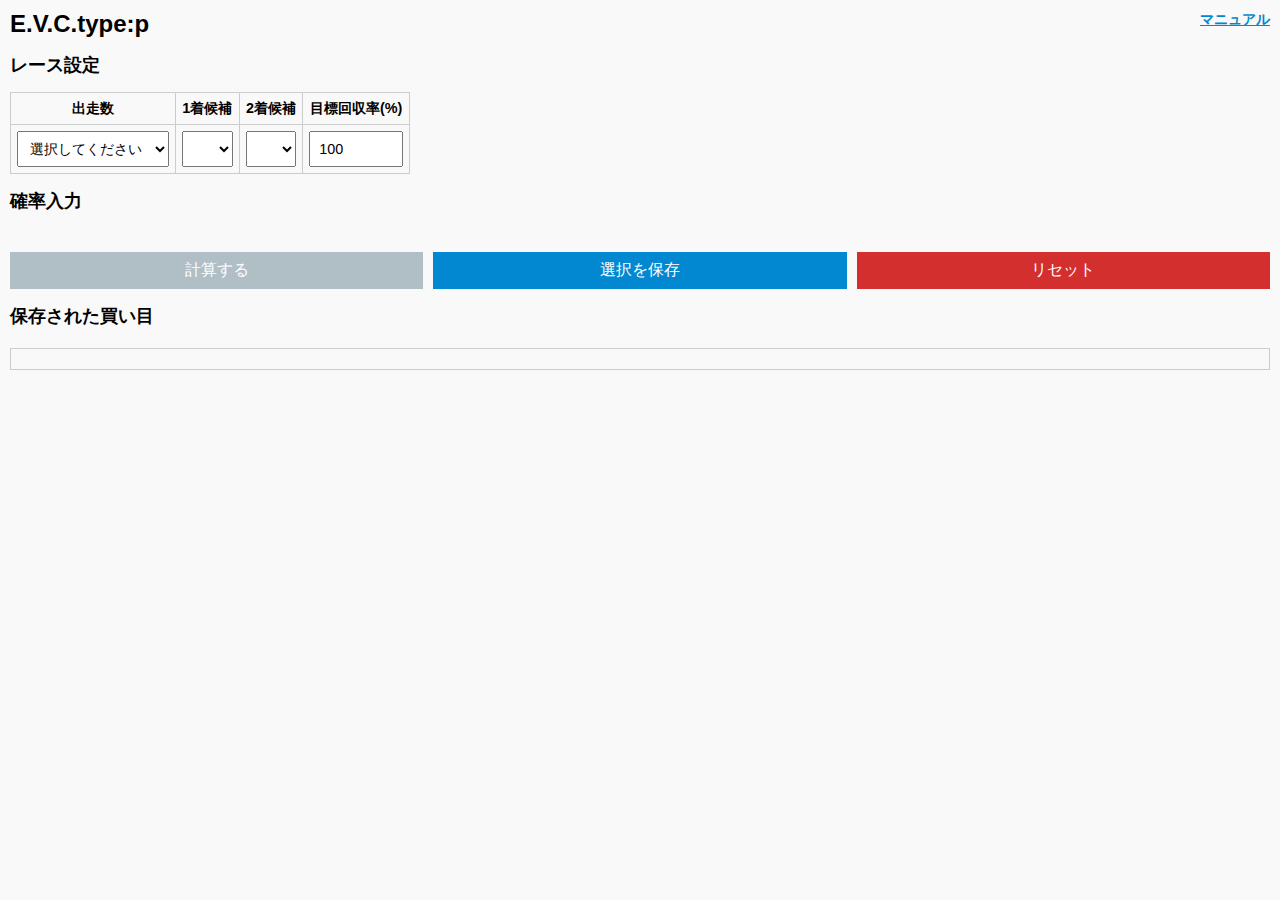
==== commit 9fc64112: "Update index.html" ====
--- a/index.html
+++ b/index.html
@@ -4,97 +4,627 @@
     <meta charset="UTF-8">
     <meta name="viewport" content="width=device-width, initial-scale=1.0">
     <title>E.V.C.type:p</title>
-    <link rel="stylesheet" href="styles.css">
+    <style>
+        body { font-family: Arial, sans-serif; margin: 10px; background-color: #f9f9f9; }
+        .container { margin: 15px 0; }
+        h1 { font-size: 1.5em; margin: 0; }
+        h2 { font-size: 1.1em; } /* 縮小 */
+        h3 { font-size: 1.0em; } /* 縮小 */
+        select, button, input[type="number"] { padding: 8px; font-size: 1em; width: 100%; box-sizing: border-box; }
+        .probability-table-wrapper { overflow-x: auto; }
+        table { border-collapse: collapse; width: 100%; max-width: 400px; }
+        th, td { border: 1px solid #ccc; padding: 6px; text-align: center; font-size: 0.9em; }
+        .disabled { background-color: #e0e0e0; }
+        .error-input { border: 2px solid red; background-color: #ffebee; }
+        .prob-input { width: 50px; font-size: 0.9em; padding: 4px; transition: border 0.3s; }
+        .car-row-1 { background-color: white; color: black; }
+        .car-row-2 { background-color: black; color: white; }
+        .car-row-3 { background-color: red; color: white; }
+        .car-row-4 { background-color: blue; color: white; }
+        .car-row-5 { background-color: yellow; color: black; }
+        .car-row-6 { background-color: green; color: white; }
+        .car-row-7 { background-color: orange; color: black; }
+        .car-row-8 { background-color: pink; color: black; }
+        .car-row-9 { background-color: purple; color: white; }
+        .button-container { display: flex; gap: 10px; justify-content: space-between; }
+        button { margin-top: 10px; background-color: #0288d1; color: white; border: none; cursor: pointer; flex: 1; }
+        button:disabled { background-color: #b0bec5; }
+        #resetButton { background-color: #d32f2f; }
+        #saveButton { background-color: #0288d1; }
+        .fill-button { background-color: #ffa726; padding: 4px; font-size: 0.8em; width: 100%; margin: 0; }
+        .error { color: #d32f2f; font-weight: bold; margin-top: 10px; }
+        .sum-span { font-size: 0.8em; color: #333; margin-left: 5px; }
+        .message { font-size: 0.9em; color: #666; }
+        .saved-bets { margin-top: 20px; padding: 10px; border: 1px solid #ccc; }
+        #errorModal { 
+            display: none; 
+            position: fixed; 
+            top: 50%; 
+            left: 50%; 
+            transform: translate(-50%, -50%); 
+            background: white; 
+            padding: 20px; 
+            border: 1px solid #ccc; 
+            box-shadow: 0 0 10px rgba(0,0,0,0.5); 
+            z-index: 1000; 
+            max-height: 90vh; 
+            overflow-y: auto; 
+        }
+        #manualOverlay {
+            display: none;
+            position: fixed;
+            top: 0;
+            left: 0;
+            width: 100%;
+            height: 100%;
+            background: rgba(0, 0, 0, 0.5);
+            z-index: 999;
+        }
+        #manualModal { 
+            display: none; 
+            position: fixed; 
+            top: 50%; 
+            left: 50%; 
+            transform: translate(-50%, -50%); 
+            background: white; 
+            padding: 20px; 
+            border: 1px solid #ccc; 
+            box-shadow: 0 0 10px rgba(0,0,0,0.5); 
+            z-index: 1000; 
+            width: 80%; 
+            max-width: 500px; 
+            max-height: 70vh; 
+            overflow-y: auto; 
+        }
+        .fill-button-cell { padding: 2px; }
+        .manual-link { 
+            font-size: 0.6em; /* 二段階縮小: 1em → 0.6em */
+            color: #0288d1; 
+            cursor: pointer; 
+            text-decoration: underline; 
+            float: right; 
+        }
+        .results-container { display: flex; flex-wrap: wrap; gap: 20px; }
+        .result-section { flex: 1; min-width: 300px; }
+        @media (max-width: 600px) {
+            th, td { padding: 4px; font-size: 0.8em; }
+            .prob-input { width: 40px; }
+            .button-container { flex-direction: row; gap: 5px; }
+            button { width: 33%; max-width: none; }
+            table { max-width: 100%; }
+            .sum-span { font-size: 0.7em; }
+            .fill-button { font-size: 0.7em; padding: 3px; }
+            #errorModal { width: 90%; max-height: 85vh; }
+            #manualModal { width: 90%; max-width: 400px; max-height: 65vh; }
+            .results-container { flex-direction: column; }
+        }
+    </style>
 </head>
 <body>
-    <!-- パスワード認証モーダル -->
-    <div id="passwordOverlay" class="overlay"></div>
-    <div id="passwordModal">
-        <h2>パスワードを入力してください</h2>
-        <input type="password" id="passwordInput" placeholder="パスワード">
-        <p id="attemptMessage" class="error"></p>
-        <button onclick="checkPassword()">送信</button>
+    <h1>E.V.C.type:p <span class="manual-link" onclick="showManualModal()">マニュアル</span></h1>
+    
+    <!-- 出走数と着順候補選択エリア -->
+    <div class="container">
+        <h2>レース設定</h2>
+        <table>
+            <thead>
+                <tr>
+                    <th>出走数</th>
+                    <th>1着候補</th>
+                    <th>2着候補</th>
+                    <th>目標回収率(%)</th>
+                </tr>
+            </thead>
+            <tbody>
+                <tr>
+                    <td><select id="carCount" onchange="generateCarInputs()">
+                        <option value="">選択してください</option>
+                        <option value="5">５</option>
+                        <option value="6">６</option>
+                        <option value="7">７</option>
+                        <option value="8">８</option>
+                        <option value="9">９</option>
+                    </select></td>
+                    <td><select id="firstSelect" onchange="updateProbabilityInputs()"></select></td>
+                    <td><select id="secondSelect" onchange="updateProbabilityInputs()"></select></td>
+                    <td><input type="number" id="targetRecovery" min="1" max="1000" step="1" value="100"></td>
+                </tr>
+            </tbody>
+        </table>
     </div>
 
-    <!-- メインコンテンツ（認証後表示） -->
-    <div id="mainContent" style="display: none;">
-        <h1>E.V.C.type:p <span class="manual-link" onclick="showManualModal()">マニュアル</span></h1>
-        
-        <!-- 出走数と着順候補選択エリア -->
-        <div class="container">
-            <h2>レース設定</h2>
-            <table>
-                <thead>
-                    <tr>
-                        <th>出走数</th>
-                        <th>1着候補</th>
-                        <th>2着候補</th>
-                        <th>目標回収率(%)</th>
-                    </tr>
-                </thead>
-                <tbody>
-                    <tr>
-                        <td><select id="carCount" onchange="generateCarInputs()">
-                            <option value="">選択してください</option>
-                            <option value="5">５</option>
-                            <option value="6">６</option>
-                            <option value="7">７</option>
-                            <option value="8">８</option>
-                            <option value="9">９</option>
-                        </select></td>
-                        <td><select id="firstSelect" onchange="updateProbabilityInputs()"></select></td>
-                        <td><select id="secondSelect" onchange="updateProbabilityInputs()"></select></td>
-                        <td><input type="number" id="targetRecovery" min="1" max="1000" step="1" value="100"></td>
-                    </tr>
-                </tbody>
-            </table>
-        </div>
-
-        <!-- 確率入力エリア -->
-        <div class="container">
-            <h2>確率入力</h2>
-            <div class="probability-table-wrapper">
-                <div id="probabilityInputs"></div>
-            </div>
-        </div>
-
-        <!-- ボタンエリア -->
-        <div class="container">
-            <div class="button-container">
-                <button onclick="calculateOdds()" disabled id="calcButton">計算する</button>
-                <button onclick="saveSelectedBets()" disabled id="saveButton">選択を保存</button>
-                <button onclick="resetForm()" id="resetButton">リセット</button>
-            </div>
-        </div>
-
-        <!-- 結果表示エリア -->
-        <div id="results" class="container"></div>
-
-        <!-- 保存された買い目表示エリア -->
-        <div class="container">
-            <h2>保存された買い目</h2>
-            <div id="savedBets" class="saved-bets"></div>
-        </div>
-
-        <!-- エラーモーダル -->
-        <div id="errorModal">
-            <p id="errorMessage" class="error"></p>
-            <button onclick="closeModal()">閉じる</button>
-        </div>
-
-        <!-- マニュアルオーバーレイ -->
-        <div id="manualOverlay" onclick="closeManualModal()"></div>
-
-        <!-- マニュアルモーダル -->
-        <div id="manualModal">
-            <h2>E.V.C.type:p 操作マニュアル</h2>
-            <h3>概要</h3>
-            <p>「E.V.C.type:p」は、競輪の二連単および三連単の予想オッズを計算するためのツールです。出走数、1着・2着候補、各枠番の着順確率を入力することで、目標回収率に基づいた必要オッズを計算し、買い目を保存できます。</p>
-            <!-- 以下、マニュアルの内容は前回と同じのため省略 -->
-            <button onclick="closeManualModal()">閉じる</button>
+    <!-- 確率入力エリア -->
+    <div class="container">
+        <h2>確率入力</h2>
+        <div class="probability-table-wrapper">
+            <div id="probabilityInputs"></div>
         </div>
     </div>
 
-    <script src="script.js"></script>
+    <!-- ボタンエリア -->
+    <div class="container">
+        <div class="button-container">
+            <button onclick="calculateOdds()" disabled id="calcButton">計算する</button>
+            <button onclick="saveSelectedBets()" disabled id="saveButton">選択を保存</button>
+            <button onclick="resetForm()" id="resetButton">リセット</button>
+        </div>
+    </div>
+
+    <!-- 結果表示エリア -->
+    <div id="results" class="container"></div>
+
+    <!-- 保存された買い目表示エリア -->
+    <div class="container">
+        <h2>保存された買い目</h2>
+        <div id="savedBets" class="saved-bets"></div>
+    </div>
+
+    <!-- エラーモーダル -->
+    <div id="errorModal">
+        <p id="errorMessage" class="error"></p>
+        <button onclick="closeModal()">閉じる</button>
+    </div>
+
+    <!-- マニュアルオーバーレイ -->
+    <div id="manualOverlay" onclick="closeManualModal()"></div>
+
+    <!-- マニュアルモーダル -->
+    <div id="manualModal">
+        <h2>E.V.C.type:p 操作マニュアル</h2>
+        <h3>概要</h3>
+        <p>「E.V.C.type:p」は、競輪の二連単および三連単の予想オッズを計算するためのツールです。出走数、1着・2着候補、各枠番の着順確率を入力することで、目標回収率に基づいた必要オッズを計算し、買い目を保存できます。</p>
+        
+        <h3>基本操作</h3>
+        <h4>1. レース設定の入力</h4>
+        <ol>
+            <li><strong>出走数の選択</strong><br>「出走数」ドロップダウンから「５」「６」「７」「８」「９」のいずれかを選択します。選択後、1着候補と2着候補の選択肢が更新されます。</li>
+            <li><strong>1着候補の選択</strong><br>「1着候補」ドロップダウンから予想する1着の枠番（例: 1番）を選択します。選択すると、確率入力欄が表示されます。</li>
+            <li><strong>2着候補の選択（任意）</strong><br>「2着候補」ドロップダウンから予想する2着の枠番（例: 2番）を選択します。1着と同じ枠番は選択できません。未選択のままでも計算可能です（この場合、二連単のみ計算）。</li>
+            <li><strong>目標回収率の入力</strong><br>「目標回収率(%)」に整数値を入力します（デフォルト: 100）。範囲は1～1000で、小数点以下の入力はできません（例: 100, 95, 105）。</li>
+        </ol>
+
+        <h4>2. 確率入力</h4>
+        <ol>
+            <li><strong>確率表の確認</strong><br>1着候補を選択すると、「確率入力」欄に表が表示されます。枠番ごとに「1着率(%)」「2着率(%)」「3着率(%)」の欄があります。</li>
+            <li><strong>確率の入力</strong><br>各枠番の1着率、2着率、3着率を0～100の範囲で整数値を入力します。1着候補の枠番は2着率・3着率が無効（グレーアウト）。2着候補の枠番は3着率が無効。各列の合計は100%になるように調整してください（合計が100を超えるとエラー表示）。</li>
+            <li><strong>均等入力ボタンの使用</strong><br>「1着均等入力」「2着均等入力」「3着均等入力」ボタンを押すと、未入力の欄に残りの確率を均等に割り振ります。例: 1着率合計が70の場合、残り30を未入力の枠番で均等に分けます（整数で割り振り）。</li>
+        </ol>
+
+        <h4>3. 計算と結果確認</h4>
+        <ol>
+            <li><strong>計算の実行</strong><br>必要な項目を入力後、「計算する」ボタンを押します。未入力項目がある場合や確率合計が100%でない場合、エラーモーダルが表示されます。</li>
+            <li><strong>結果の表示</strong><br><strong>二連単</strong>: 1着候補が選択されている場合、1着固定の組み合わせ（例: 「1-2」「1-3」）が表示されます。<br><strong>三連単</strong>: 1着と2着候補が選択されている場合、1着・2着固定の組み合わせ（例: 「1-2-3」「1-2-4」）が表示されます。<br>各出目には「成立確率」（小数点第1位まで、例: 33.3%）と「必要オッズ」が表示されます。</li>
+        </ol>
+
+        <h4>4. 買い目の保存</h4>
+        <ol>
+            <li><strong>買い目の選択</strong><br>計算結果の表で、保存したい出目のチェックボックスをオンにします。</li>
+            <li><strong>保存の実行</strong><br>「選択を保存」ボタンを押すと、選択した買い目が「保存された買い目」欄に追加されます。保存後、計算結果はクリアされ、出走数と目標回収率の変更が無効化されます。</li>
+            <li><strong>保存内容の確認</strong><br>「保存された買い目」に買い目数、合成オッズ、詳細（種類、出目、確率（小数点第1位まで）、オッズ）が表示されます。</li>
+        </ol>
+
+        <h4>5. リセット</h4>
+        <p>「リセット」ボタンを押すと、すべての入力と保存データが初期化されます。出走数、1着・2着候補、確率、目標回収率、計算結果、保存された買い目がクリアされます。</p>
+
+        <h3>注意事項</h3>
+        <ul>
+            <li><strong>確率の合計</strong>: 1着率、2着率、3着率の各合計が100%でない場合、エラーが表示されます。調整してください。</li>
+            <li><strong>入力値の範囲</strong>: 確率は0～100、目標回収率は1～1000の範囲で、整数のみ入力してください。</li>
+            <li><strong>モバイル対応</strong>: スマートフォンでも操作可能ですが、表が見づらい場合は横にしてください。</li>
+        </ul>
+
+        <h3>操作例</h3>
+        <h4>二連単のみ計算する場合</h4>
+        <ol>
+            <li>出走数: 9</li>
+            <li>1着候補: 1番</li>
+            <li>確率入力:<br>- 1着率: 1番=30, 2～9番=10（合計100）<br>- 2着率: 2～9番=12または13（合計100）</li>
+            <li>目標回収率: 100</li>
+            <li>「計算する」を押す</li>
+            <li>結果: 「1-2」「1-3」などが表示（例: 成立確率 3.8%）</li>
+        </ol>
+
+        <h4>二連単と三連単を計算する場合</h4>
+        <ol>
+            <li>出走数: 9</li>
+            <li>1着候補: 1番、2着候補: 2番</li>
+            <li>確率入力:<br>- 1着率: 1番=30, 2～9番=10（合計100）<br>- 2着率: 2番=30, 3～9番=10（合計100）<br>- 3着率: 3～9番=14または15（合計100）</li>
+            <li>目標回収率: 95</li>
+            <li>「計算する」を押す</li>
+            <li>結果:<br>- 二連単: 「1-2」「1-3」など（例: 成立確率 9.0%）<br>- 三連単: 「1-2-3」「1-2-4」など（例: 成立確率 1.3%）</li>
+        </ol>
+
+        <h3>トラブルシューティング</h3>
+        <ul>
+            <li><strong>計算ボタンが押せない</strong>: 出走数と1着候補が選択されているか確認してください。</li>
+            <li><strong>エラーモーダルが表示される</strong>: 確率の合計や未入力項目を確認し、修正してください。</li>
+            <li><strong>三連単が表示されない</strong>: 2着候補が選択されているか確認してください。</li>
+            <li><strong>小数点が入力できない</strong>: 目標回収率は整数のみ入力可能です（仕様）。</li>
+        </ul>
+
+        <button onclick="closeManualModal()">閉じる</button>
+    </div>
+
+    <script>
+        let savedBets = [];
+        let probabilities = { win: {}, place: {}, show: {} };
+
+        function generateCarInputs() {
+            const count = parseInt(document.getElementById('carCount').value);
+            const firstSelect = document.getElementById('firstSelect');
+            const secondSelect = document.getElementById('secondSelect');
+            firstSelect.innerHTML = '<option value="">選択してください</option>';
+            secondSelect.innerHTML = '<option value="">選択してください</option>';
+            document.getElementById('probabilityInputs').innerHTML = '';
+            document.getElementById('results').innerHTML = '';
+            
+            if (!count) {
+                document.getElementById('calcButton').disabled = true;
+                document.getElementById('saveButton').disabled = true;
+                return;
+            }
+
+            for (let i = 1; i <= count; i++) {
+                const option1 = document.createElement('option');
+                option1.value = i;
+                option1.text = `${i}番`;
+                firstSelect.appendChild(option1);
+            }
+            updateProbabilityInputs();
+        }
+
+        function updateProbabilityInputs() {
+            const count = parseInt(document.getElementById('carCount').value);
+            const firstSelect = document.getElementById('firstSelect');
+            const secondSelect = document.getElementById('secondSelect');
+            const firstSelected = parseInt(firstSelect.value) || null;
+            const secondSelected = parseInt(secondSelect.value) || null;
+            const probContainer = document.getElementById('probabilityInputs');
+
+            secondSelect.innerHTML = '<option value="">選択してください</option>';
+            for (let i = 1; i <= count; i++) {
+                if (i !== firstSelected) {
+                    const option2 = document.createElement('option');
+                    option2.value = i;
+                    option2.text = `${i}番`;
+                    secondSelect.appendChild(option2);
+                }
+            }
+            if (secondSelected && secondSelected !== firstSelected) {
+                secondSelect.value = secondSelected;
+            } else if (secondSelected === firstSelected) {
+                secondSelect.value = '';
+            }
+
+            if (!count || !firstSelected) {
+                probContainer.innerHTML = '<p class="message">1着候補を選択してください。</p>';
+                document.getElementById('calcButton').disabled = true;
+                document.getElementById('saveButton').disabled = true;
+                return;
+            }
+
+            probContainer.innerHTML = `
+                <table>
+                    <thead>
+                        <tr>
+                            <th>枠番</th>
+                            <th>1着率(%)<span class="sum-span" id="winSum">0</span></th>
+                            <th>2着率(%)<span class="sum-span" id="placeSum">0</span></th>
+                            <th>3着率(%)<span class="sum-span" id="showSum">0</span></th>
+                        </tr>
+                    </thead>
+                    <tbody>
+                        ${Array.from({ length: count }, (_, i) => i + 1).map(i => {
+                            let firstInput = `<input type="number" id="win${i}" min="0" max="100" step="1" class="prob-input" value="${probabilities.win[i] || ''}" oninput="updateSums(); probabilities.win[${i}] = this.value">`;
+                            let secondInput = `<input type="number" id="place${i}" min="0" max="100" step="1" class="prob-input" value="${probabilities.place[i] || ''}" oninput="updateSums(); probabilities.place[${i}] = this.value">`;
+                            let thirdInput = `<input type="number" id="show${i}" min="0" max="100" step="1" class="prob-input" value="${probabilities.show[i] || ''}" oninput="updateSums(); probabilities.show[${i}] = this.value">`;
+
+                            if (i === firstSelected) {
+                                secondInput = `<input type="number" id="place${i}" min="0" max="100" step="1" disabled class="disabled prob-input">`;
+                                thirdInput = `<input type="number" id="show${i}" min="0" max="100" step="1" disabled class="disabled prob-input">`;
+                            } else if (i === secondSelected) {
+                                thirdInput = `<input type="number" id="show${i}" min="0" max="100" step="1" disabled class="disabled prob-input">`;
+                            }
+
+                            return `
+                                <tr class="car-row-${i}">
+                                    <td>${i}番</td>
+                                    <td>${firstInput}</td>
+                                    <td>${secondInput}</td>
+                                    <td>${thirdInput}</td>
+                                </tr>
+                            `;
+                        }).join('')}
+                        <tr>
+                            <td class="fill-button-cell"></td>
+                            <td class="fill-button-cell"><button class="fill-button" onclick="fillRemaining('win')">1着均等入力</button></td>
+                            <td class="fill-button-cell"><button class="fill-button" onclick="fillRemaining('place')">2着均等入力</button></td>
+                            <td class="fill-button-cell"><button class="fill-button" onclick="fillRemaining('show')">3着均等入力</button></td>
+                        </tr>
+                    </tbody>
+                </table>
+            `;
+            document.getElementById('calcButton').disabled = false;
+            document.getElementById('saveButton').disabled = true;
+            updateSums();
+        }
+
+        function updateSums() {
+            const count = parseInt(document.getElementById('carCount').value);
+            if (!count) return;
+
+            let winSum = 0, placeSum = 0, showSum = 0;
+            const tolerance = 0.01;
+
+            for (let i = 1; i <= count; i++) {
+                const winInput = document.getElementById(`win${i}`);
+                const placeInput = document.getElementById(`place${i}`);
+                const showInput = document.getElementById(`show${i}`);
+
+                const win = parseInt(winInput.value) || 0;
+                const place = placeInput.disabled ? 0 : parseInt(placeInput.value) || 0;
+                const show = showInput.disabled ? 0 : parseInt(showInput.value) || 0;
+
+                winSum += win;
+                placeSum += place;
+                showSum += show;
+
+                winInput.classList.toggle('error-input', winSum >= 100 + tolerance);
+                placeInput.classList.toggle('error-input', placeSum >= 100 + tolerance && !placeInput.disabled);
+                showInput.classList.toggle('error-input', showSum >= 100 + tolerance && !showInput.disabled);
+            }
+            document.getElementById('winSum').textContent = winSum;
+            document.getElementById('placeSum').textContent = placeSum;
+            document.getElementById('showSum').textContent = showSum;
+
+            if (winSum >= 100 + tolerance || placeSum >= 100 + tolerance || showSum >= 100 + tolerance) {
+                showErrorModal('合計確率が100%を超えています。調整してください。');
+            } else {
+                closeModal();
+            }
+        }
+
+        function fillRemaining(type) {
+            const count = parseInt(document.getElementById('carCount').value);
+            if (!count) return;
+
+            let sum = 0;
+            let emptyInputs = [];
+            for (let i = 1; i <= count; i++) {
+                const input = document.getElementById(`${type}${i}`);
+                if (input.disabled) continue;
+                const value = parseInt(input.value) || 0;
+                if (input.value === '') emptyInputs.push(i);
+                else sum += value;
+            }
+
+            if (sum >= 100) return;
+
+            const remaining = 100 - sum;
+            const emptyCount = emptyInputs.length;
+            if (emptyCount === 0) return;
+
+            const baseValue = Math.floor(remaining / emptyCount);
+            let totalAssigned = 0;
+
+            emptyInputs.forEach((i, index) => {
+                const input = document.getElementById(`${type}${i}`);
+                let value = baseValue;
+                if (index === emptyInputs.length - 1) {
+                    value = remaining - totalAssigned;
+                }
+                input.value = value;
+                probabilities[type][i] = input.value;
+                totalAssigned += value;
+            });
+
+            updateSums();
+        }
+
+        function calculateOdds() {
+            const count = parseInt(document.getElementById('carCount').value);
+            const targetRecovery = parseFloat(document.getElementById('targetRecovery').value) || 100;
+            let cars = [];
+            let winSum = 0, placeSum = 0, showSum = 0;
+            let hasEmptyInput = false;
+
+            for (let i = 1; i <= count; i++) {
+                const winInput = document.getElementById(`win${i}`);
+                const placeInput = document.getElementById(`place${i}`);
+                const showInput = document.getElementById(`show${i}`);
+                
+                const win = winInput.value === '' ? null : parseInt(winInput.value);
+                const place = placeInput.value === '' || placeInput.disabled ? null : parseInt(placeInput.value);
+                const show = showInput.value === '' || showInput.disabled ? null : parseInt(showInput.value);
+
+                if (win === null && !winInput.disabled) hasEmptyInput = true;
+                if (place === null && !placeInput.disabled) hasEmptyInput = true;
+                if (show === null && !showInput.disabled) hasEmptyInput = true;
+
+                cars.push({ 
+                    id: i, 
+                    win: win !== null ? win / 100 : 0, 
+                    place: place !== null ? place / 100 : 0, 
+                    show: show !== null ? show / 100 : 0 
+                });
+                if (win !== null) winSum += win;
+                if (place !== null) placeSum += place;
+                if (show !== null) showSum += show;
+            }
+
+            const resultsDiv = document.getElementById('results');
+            if (hasEmptyInput) {
+                showErrorModal('未入力の項目があります。すべての有効な欄に入力してください。');
+                document.getElementById('saveButton').disabled = true;
+                return;
+            }
+
+            const tolerance = 0.01;
+            if (Math.abs(winSum - 100) > tolerance || Math.abs(placeSum - 100) > tolerance || Math.abs(showSum - 100) > tolerance) {
+                showErrorModal(`確率の合計が100%ではありません。\n1着率合計: ${winSum}%, 2着率合計: ${placeSum}%, 3着率合計: ${showSum}%`);
+                document.getElementById('saveButton').disabled = true;
+                return;
+            }
+
+            const firstSelected = parseInt(document.getElementById('firstSelect').value);
+            const secondSelected = document.getElementById('secondSelect').value ? parseInt(document.getElementById('secondSelect').value) : null;
+            const firstCar = cars[firstSelected - 1];
+            const secondCar = secondSelected ? cars[secondSelected - 1] : null;
+
+            let results = { exacta: [], trifecta: [] };
+
+            if (firstSelected) {
+                cars.forEach(s => {
+                    if (s.id !== firstSelected) {
+                        const prob = firstCar.win * s.place;
+                        const baseOdds = (1 / prob);
+                        const odds = prob > 0 ? (targetRecovery === 100 ? Number(baseOdds.toFixed(1)) : Number((baseOdds * (targetRecovery / 100)).toFixed(1))) : 1000;
+                        results.exacta.push({ pattern: `${firstCar.id}-${s.id}`, prob, odds });
+                    }
+                });
+            }
+
+            if (firstSelected && secondSelected && firstSelected !== secondSelected) {
+                cars.forEach(t => {
+                    if (t.id !== firstSelected && t.id !== secondSelected) {
+                        const prob = firstCar.win * secondCar.place * t.show;
+                        const baseOdds = (1 / prob);
+                        const odds = prob > 0 ? (targetRecovery === 100 ? Number(baseOdds.toFixed(1)) : Number((baseOdds * (targetRecovery / 100)).toFixed(1))) : 1000;
+                        results.trifecta.push({ pattern: `${firstCar.id}-${secondCar.id}-${t.id}`, prob, odds });
+                    }
+                });
+            }
+
+            resultsDiv.innerHTML = `
+                <h2>計算結果 (目標回収率: ${targetRecovery}%)</h2>
+                <div class="results-container">
+                    ${Object.entries(results).map(([type, patterns]) => `
+                        <div class="result-section">
+                            <h3>${getBetTypeName(type)}</h3>
+                            ${patterns.length > 0 ? `
+                                <div style="overflow-x: auto;">
+                                    <table>
+                                        <tr><th>選択</th><th>出目</th><th>成立確率</th><th>必要オッズ</th></tr>
+                                        ${patterns.map(p => `
+                                            <tr>
+                                                <td><input type="checkbox" class="bet-checkbox" data-type="${type}" data-pattern="${p.pattern}" data-prob="${p.prob}" data-odds="${p.odds}"></td>
+                                                <td>${p.pattern}</td>
+                                                <td>${(p.prob * 100).toFixed(1)}%</td>
+                                                <td>${p.odds}倍</td>
+                                            </tr>
+                                        `).join('')}
+                                    </table>
+                                </div>
+                            ` : '<p>該当なし</p>'}
+                        </div>
+                    `).join('')}
+                </div>
+            `;
+            document.getElementById('saveButton').disabled = false;
+        }
+
+        function saveSelectedBets() {
+            const checkboxes = document.querySelectorAll('.bet-checkbox:checked');
+            if (checkboxes.length === 0) {
+                showErrorModal('保存する買い目を選択してください。');
+                return;
+            }
+
+            let oddsSum = 0;
+            const newBets = [];
+            checkboxes.forEach(checkbox => {
+                const bet = {
+                    type: checkbox.dataset.type,
+                    pattern: checkbox.dataset.pattern,
+                    prob: parseFloat(checkbox.dataset.prob),
+                    odds: parseFloat(checkbox.dataset.odds)
+                };
+                newBets.push(bet);
+                oddsSum += 1 / bet.odds;
+            });
+
+            savedBets = savedBets.concat(newBets);
+
+            let totalOddsSum = 0;
+            savedBets.forEach(bet => {
+                totalOddsSum += 1 / bet.odds;
+            });
+            const combinedOdds = totalOddsSum > 0 ? Math.round((1 / totalOddsSum) * 100) / 100 : 1000;
+
+            updateSavedBetsDisplay(combinedOdds);
+            document.getElementById('results').innerHTML = '';
+            document.getElementById('saveButton').disabled = true;
+
+            document.getElementById('carCount').disabled = true;
+            document.getElementById('targetRecovery').disabled = true;
+        }
+
+        function updateSavedBetsDisplay(combinedOdds) {
+            const savedBetsDiv = document.getElementById('savedBets');
+            if (savedBets.length === 0) {
+                savedBetsDiv.innerHTML = '<p>保存された買い目はまだありません。</p>';
+                return;
+            }
+
+            savedBetsDiv.innerHTML = `
+                <p>保存された買い目数: ${savedBets.length}</p>
+                <p>合成オッズ: ${combinedOdds}倍</p>
+                <table>
+                    <tr><th>種類</th><th>出目</th><th>成立確率</th><th>必要オッズ</th></tr>
+                    ${savedBets.map(bet => `
+                        <tr>
+                            <td>${getBetTypeName(bet.type)}</td>
+                            <td>${bet.pattern}</td>
+                            <td>${(bet.prob * 100).toFixed(1)}%</td>
+                            <td>${bet.odds}倍</td>
+                        </tr>
+                    `).join('')}
+                </table>
+            `;
+        }
+
+        function resetForm() {
+            document.getElementById('carCount').value = '';
+            document.getElementById('carCount').disabled = false;
+            const firstSelect = document.getElementById('firstSelect');
+            const secondSelect = document.getElementById('secondSelect');
+            firstSelect.innerHTML = '<option value="">選択してください</option>';
+            secondSelect.innerHTML = '<option value="">選択してください</option>';
+            document.getElementById('targetRecovery').value = '100';
+            document.getElementById('targetRecovery').disabled = false;
+            document.getElementById('probabilityInputs').innerHTML = '';
+            document.getElementById('results').innerHTML = '';
+            document.getElementById('calcButton').disabled = true;
+            document.getElementById('saveButton').disabled = true;
+            savedBets = [];
+            probabilities = { win: {}, place: {}, show: {} };
+            updateSavedBetsDisplay();
+            closeModal();
+        }
+
+        function getBetTypeName(type) {
+            const names = { exacta: '二連単', trifecta: '三連単' };
+            return names[type];
+        }
+
+        function showErrorModal(message) {
+            document.getElementById('errorMessage').textContent = message;
+            document.getElementById('errorModal').style.display = 'block';
+        }
+
+        function closeModal() {
+            document.getElementById('errorModal').style.display = 'none';
+        }
+
+        function showManualModal() {
+            document.getElementById('manualOverlay').style.display = 'block';
+            document.getElementById('manualModal').style.display = 'block';
+        }
+
+        function closeManualModal() {
+            document.getElementById('manualOverlay').style.display = 'none';
+            document.getElementById('manualModal').style.display = 'none';
+        }
+    </script>
 </body>
-</html>+</html>
